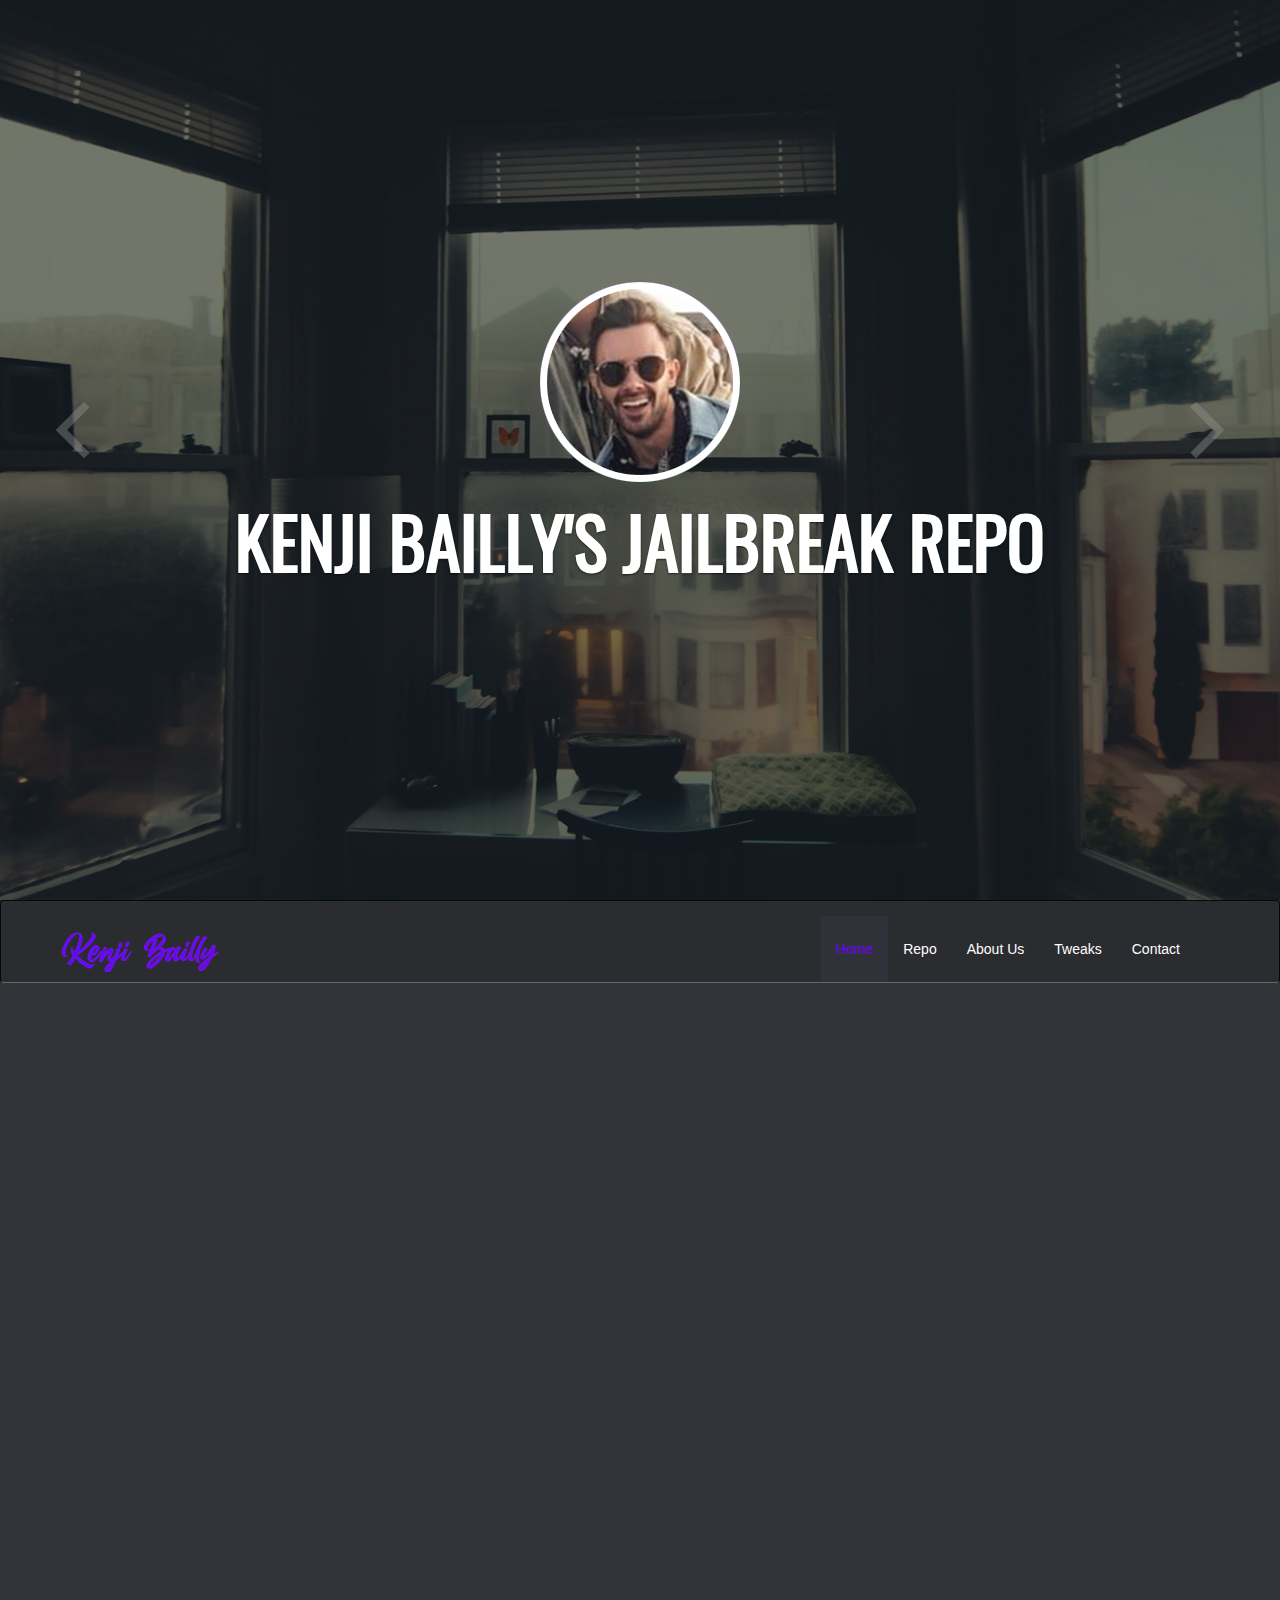
==== index.html @ e9a11205 "update" ====
<!DOCTYPE html>
<!--[if lt IE 7]>      <html class="no-js lt-ie9 lt-ie8 lt-ie7"> <![endif]-->
<!--[if IE 7]>         <html class="no-js lt-ie9 lt-ie8"> <![endif]-->
<!--[if IE 8]>         <html class="no-js lt-ie9"> <![endif]-->
<!--[if gt IE 8]><!--> <html class="no-js"> <!--<![endif]-->
    <head>
		<meta http-equiv="Content-Type" content="text/html; charset=UTF-8">
        <meta name="description" content="Kenji Bailly's Repo">
        
        <meta name="author" content="Kenji Bailly">
		
        <title>Kenji Bailly's Repo</title>
		
		<!-- Mobile Specific Meta
		================================================== -->
        <meta name="viewport" content="width=device-width, initial-scale=1">
		
		<!-- Favicon -->
		<link rel="shortcut icon" type="image/x-icon" href="img/favicon.png" />
		
		<!-- CSS
		================================================== -->
		<!-- Fontawesome Icon font -->
        <link rel="stylesheet" href="css/font-awesome.min.css">
		<!-- bootstrap.min css -->
        <link rel="stylesheet" href="css/bootstrap.min.css">
		<!-- Animate.css -->
        <link rel="stylesheet" href="css/animate.css">
		<!-- Owl Carousel -->
        <link rel="stylesheet" href="css/owl.carousel.css">
		<!-- Grid Component css -->
        <link rel="stylesheet" href="css/component.css">
		<!-- Slit Slider css -->
        <link rel="stylesheet" href="css/slit-slider.css">
		<!-- Main Stylesheet -->
        <link rel="stylesheet" href="css/main.css">
		<!-- Media Queries -->
        <link rel="stylesheet" href="css/media-queries.css">

		<!--
		Google Font
		=========================== -->                    
		
		<!-- Oswald / Title Font -->
		<!-- <link href='http://fonts.googleapis.com/css?family=Oswald:400,300' rel='stylesheet' type='text/css'> -->
		<!-- Ubuntu / Body Font -->
		<!-- <link href='http://fonts.googleapis.com/css?family=Ubuntu:400,300' rel='stylesheet' type='text/css'> -->
		
		<!-- Modernizer Script for old Browsers -->		
        <script src="js/modernizr-2.6.2.min.js"></script>


		<!-- <script>
		  (function(i,s,o,g,r,a,m){i['GoogleAnalyticsObject']=r;i[r]=i[r]||function(){
		  (i[r].q=i[r].q||[]).push(arguments)},i[r].l=1*new Date();a=s.createElement(o),
		  m=s.getElementsByTagName(o)[0];a.async=1;a.src=g;m.parentNode.insertBefore(a,m)
		  })(window,document,'script','//www.google-analytics.com/analytics.js','ga');
		
		  ga('create', 'UA-54152927-1', 'auto');
		  ga('send', 'pageview');
		
		</script> -->
	
    </head>
	
    <body id="body">
	    <!--
	    Start Preloader
	    ==================================== -->
		<div id="loading-mask">
			<div class="loading-img">
				<img alt="Meghna Preloader" src="img/preloader.gif"  />
			</div>
		</div>
        <!--
        End Preloader
        ==================================== -->
		
        <!--
        Welcome Slider
        ==================================== -->
		<section id="home">	    
		
            <div id="slitSlider" class="sl-slider-wrapper">
				<div class="sl-slider">
					
					<!-- single slide item -->
					<div class="sl-slide" data-orientation="horizontal" data-slice1-rotation="-25" data-slice2-rotation="-25" data-slice1-scale="2" data-slice2-scale="2">
						<div class="sl-slide-inner">
							<div class="bg-img bg-img-1"></div>
						<div class="carousel-caption">
							<div>
								<img class="wow fadeInUp" src="img/meghna.png" alt="Meghna">
								<h2 data-wow-duration="500ms"  data-wow-delay="500ms" class="heading animated fadeInRight">Kenji Bailly's Jailbreak Repo</h2>
							</div>
						</div>
						</div>
					</div>
					<!-- /single slide item -->
					
					<!-- single slide item -->
					<div class="sl-slide" data-orientation="vertical" data-slice1-rotation="10" data-slice2-rotation="-15" data-slice1-scale="1.5" data-slice2-scale="1.5">
						<div class="sl-slide-inner">
							<div class="bg-img bg-img-2"></div>
						<div class="carousel-caption">
							<div>
								<h2 class="heading animated fadeInDown">Highly Responsive</h2>
								<h3 class="animated fadeInUp">With all Mejor Browser support including IE 9</h3>
								<a class="btn btn-green animated fadeInUp" href="#">Get Started</a>
							</div>
						</div>
						</div>
					</div>
					<!-- /single slide item -->
					
					<!-- single slide item -->
					<div class="sl-slide" data-orientation="horizontal" data-slice1-rotation="3" data-slice2-rotation="3" data-slice1-scale="2" data-slice2-scale="1">
						<div class="sl-slide-inner">
							<div class="bg-img bg-img-3"></div>
						<div class="carousel-caption">
							<div>
								<h2 class="heading animated fadeInRight">One Page Parallax HTML Template</h2>
								<h3 class="animated fadeInLeft">Clean and Professional Design</h3>
								<a class="btn btn-green animated fadeInUp" href="#">Learn More</a>
							</div>
						</div>
						</div>
					</div>
					<!-- /single slide item -->

				</div><!-- /sl-slider -->
				
				<nav id="nav-arrows" class="nav-arrows">
					<span class="nav-arrow-prev">Previous</span>
					<span class="nav-arrow-next">Next</span>
				</nav>

				<nav id="nav-dots" class="nav-dots">
					<span class="nav-dot-current"></span>
					<span></span>
					<span></span>
				</nav>

			</div><!-- /slider-wrapper -->
		</section>
		<!--/#home section-->
		
        <!-- 
        Fixed Navigation
        ==================================== -->
        <header id="navigation" class="navbar navbar-inverse">
            <div class="container">
                <div class="navbar-header">
                    <!-- responsive nav button -->
					<button type="button" class="navbar-toggle" data-toggle="collapse" data-target=".navbar-collapse">
                        <span class="sr-only">Toggle navigation</span>
                        <span class="icon-bar"></span>
                        <span class="icon-bar"></span>
                        <span class="icon-bar"></span>
                    </button>
					<!-- /responsive nav button -->
					
					<!-- logo -->
                    <a class="navbar-brand" href="#body">
						<h1 id="logo">
							<img src="img/logo-meghna.png" alt="Meghna" />
						</h1>
					</a>
					<!-- /logo -->
                </div>

				<!-- main nav -->
                <nav class="collapse navbar-collapse navbar-right" role="Navigation">
                    <ul id="nav" class="nav navbar-nav">
						<li class="current"><a href="#body">Home</a></li>
						<li><a href="#repo">Repo</a></li>
                        <li><a href="#about">About Us</a></li>
                        <li><a href="#showcase">Tweaks</a></li>
                        <li><a href="#contact-us">Contact</a></li>
                    </ul>
                </nav>
				<!-- /main nav -->
				
            </div>
        </header>
        <!--
        End Fixed Navigation
		==================================== -->
		
				<!--
		Start Add Repo Section
		==================================== -->
		<section id="repo" class="bg-one">
			<div class="container">
				<div class="row">
				
					<!-- section title -->
					<div class="title text-center wow fadeIn" data-wow-duration="1500ms" >
						<h2>Kenji Bailly's <span class="color">Jailbreak Repo</span></h2>
						<div class="border"></div>
					</div>
					<!-- /section title -->
					
					<!-- About item -->
					<div class="col-md-3 text-center wow fadeInUp" data-wow-duration="500ms" >
						<div class="wrap-about">											
							<!-- Express About Yourself -->
							<div class="about-content text-center">
								<h3>Cydia</h3>
								<img src="img/logos/cydia.png">
								<p></p>
								<a class="btn btn-transparent" href="cydia://url/https://cydia.saurik.com/api/share#?source=https://kenjibailly.github.io/repo/">Add Repo</a>					
							</div>
						</div>
					</div> 
					<!-- End About item -->
					
					<!-- About item -->
					<div class="col-md-3 text-center wow fadeInUp" data-wow-duration="500ms" data-wow-delay="250ms">
						<div class="wrap-about">
							<!-- Express About Yourself -->
							<div class="about-content text-center">
								<h3>Zebra</h3>
								<img src="img/logos/zebra.png">
								<p></p>
								<a class="btn btn-transparent" href="zbra://sources/add/https://kenjibailly.github.io/repo/">Add Repo</a>
							</div>
						</div>
					</div> 
					<!-- End About item -->
					
					<!-- About item -->
					<div class="col-md-3 text-center wow fadeInUp" data-wow-duration="500ms" >
						<div class="wrap-about">											
							<!-- Express About Yourself -->
							<div class="about-content text-center">
								<h3 class="ddd">Sileo</h3>
								<img src="img/logos/sileo.png">
								<p></p>
								<a class="btn btn-transparent" href="sileo://source/https://kenjibailly.github.io/repo/">Add Repo</a>				
							</div>
						</div>
					</div> 
					<!-- End About item -->
					
					<!-- About item -->					
					<div class="col-md-3 text-center wow fadeInUp" data-wow-duration="500ms" data-wow-delay="500ms">
						<div class="wrap-about kill-margin-bottom">
							<!-- Express About Yourself -->
							<div class="about-content text-center">
								<h3>AppTapp Installer</h3>
								<img src="img/logos/apptapp.png">
								<p></p>
								<a class="btn btn-transparent" href="installer://add/https://kenjibailly.github.io/repo/">Add Repo</a>
							</div>
						</div>
					</div> 
					<!-- End About item -->
					
				</div> 		<!-- End row -->
			</div>   	<!-- End container -->
		</section>   <!-- End section -->
		
		<!--
		Start About Section
		==================================== -->
		<section id="about" class="bg-one">
			<div class="container">
				<div class="row">
				
					<!-- section title -->
					<div class="title text-center wow fadeIn" data-wow-duration="1500ms" >
						<h2>About <span class="color">ME</span></h2>
						<div class="border"></div>
					</div>
					<!-- /section title -->
					
					<!-- About item -->
					<div class="col-md-4 text-center wow fadeInUp" data-wow-duration="500ms" >
						<div class="wrap-about">							
							<div class="icon-box">
								<i class="fa fa-lightbulb-o fa-4x"></i>
							</div>					
							<!-- Express About Yourself -->
							<div class="about-content text-center">
								<h3>HTML CSS JS</h3>								
								<p>I like to tweak web-based things</p>
							</div>
						</div>
					</div> 
					<!-- End About item -->
					
					<!-- About item -->
					<div class="col-md-4 text-center wow fadeInUp" data-wow-duration="500ms" data-wow-delay="250ms">
						<div class="wrap-about">
							<div class="icon-box">
								<i class="fa fa-user fa-4x"></i>
							</div>
							<!-- Express About Yourself -->
							<div class="about-content text-center">
								<h3>Kenji Bailly</h3>
								<p>I'm 25 years old based in Belgium</p>
							</div>
						</div>
					</div> 
					<!-- End About item -->
					
					<!-- About item -->					
					<div class="col-md-4 text-center wow fadeInUp" data-wow-duration="500ms" data-wow-delay="500ms">
						<div class="wrap-about kill-margin-bottom">
							<div class="icon-box">
								<i class="fa fa-suitcase fa-4x"></i>
							</div>
							<!-- Express About Yourself -->
							<div class="about-content text-center">
								<h3>Hobby</h3>
								<p>I'm a hobbyist programmer</p>
							</div>
						</div>
					</div> 
					<!-- End About item -->
					
				</div> 		<!-- End row -->
			</div>   	<!-- End container -->
		</section>   <!-- End section -->
		
		<!--
		Start Main Features
		==================================== -->
		<section id="main-features">
			<div class="container">
				<div class="row">
					
					<!-- features item -->
					<div id="features">
						<div class="item">
							
							<div class="features-item">
								
								<!-- features media -->
								<div class="col-md-6 feature-media media-wrapper wow fadeInUp" data-wow-duration="500ms">
									<iframe src="https://player.vimeo.com/video/437264541" height="250" frameborder="0" allow="autoplay; fullscreen" allowfullscreen></iframe>
								</div>
								<!-- /features media -->
								
								<!-- features content -->
								<div class="col-md-6 feature-desc wow fadeInUp" data-wow-duration="500ms" data-wow-delay="300ms">
									<h3>Star Wars Tweaks</h3>
									<p></p>
									<p>Star Wars Logo, Yoda, Light Saber and Stars</p>
									<p>All tweaks have different settings. The lightsaber can be changed to any color for example.</p>
									<a href="#" class="btn btn-transparent">Learn More</a>
									<a href="#" class="btn btn-transparent">Purchase Theme</a>
								</div>
								<!-- /features content -->
								
							</div>
						</div>
						
						<div class="item">
							<div class="features-item">
							
								<!-- features media -->
								<div class="col-md-6 feature-media wow fadeInUp" data-wow-duration="500ms">
									<img src="img/blog/3D-beach-art.jpg" alt="3D Beach Art | Meghna" class="img-responsive">
								</div>
								<!-- /features media -->
								
								<!-- features content -->
								<div class="col-md-6 feature-desc wow fadeInUp" data-wow-duration="500ms" data-wow-delay="300ms">
									<h3>Main Features of Kenji Bailly's Repo</h3>
									<p>Lorem ipsum dolor sit amet, consectetur adipisicing elit. A, dolores corporis maxime modi amet nisi quod delectus voluptas deleniti facere. Suscipit, modi ex magni quam nesciunt ullam nemo natus soluta!</p>
									<p>Lorem ipsum dolor sit amet, consectetur adipisicing elit. A, dolores corporis maxime modi amet nisi quod delectus voluptas deleniti facere. Suscipit, modi ex magni quam nesciunt ullam nemo natus soluta!</p>
									<a href="#" class="btn btn-transparent">Learn More</a>
									<a href="#" class="btn btn-transparent">Purchase Theme</a>
								</div>
								<!-- /features content -->
								
							</div>
						</div>
					</div>
					<!-- /features item -->
					
				</div> 		<!-- End row -->
			</div>   	<!-- End container -->
		</section>   <!-- End section -->
		
		
		<!-- Start Portfolio Section
		=========================================== -->
		
		<section id="showcase">
			<div class="container">
				<div class="row wow fadeInDown" data-wow-duration="500ms">
					<div class="col-lg-12">
					
						<!-- section title -->
						<div class="title text-center">
							<h2>Jailbreak <span class="color">Tweaks</span></h2>
							<div class="border"></div>
						</div>
						<!-- /section title -->
					
						<!-- portfolio item filtering -->
						<div class="portfolio-filter clearfix">
							<ul class="text-center">
							    <li><a href="javascript:void(0)" class="filter" data-filter="all">All</a></li>
								<li><a href="javascript:void(0)" class="filter" data-filter=".starwars">Star Wars</a></li>
								<li><a href="javascript:void(0)" class="filter" data-filter=".widgets">Other Widgets</a></li>
							</ul>
						</div>
						<!-- /portfolio item filtering -->
						
					</div> <!-- /end col-lg-12 -->
				</div> <!-- end row -->
			</div>	<!-- end container -->
	
			<!-- portfolio items -->
			<div class="portfolio-item-wrapper wow fadeInUp" data-wow-duration="500ms">
                <ul id="og-grid" class="og-grid">
				
					<!-- single portfolio item -->	
					<li class="mix starwars">
						<a href="" data-app="tweak" data-largesrc="img/portfolio/stars.jpg" data-title="Stars" data-description="This is a Xen HTML tweak." data-cydia="cydia://url/https://cydia.saurik.com/api/share#?package=kenjibailly.stars" data-zebra="zbra://packages/kenjibailly.stars?source=kenjibailly.github.io/repo" data-sileo="sileo://package/kenjibailly.stars" data-apptapp="installer://show/shared=Installer&name=Stars&bundleid=kenjibailly.stars&repo=https://kenjibailly.github.io/repo/">
							<img src="img/portfolio/stars.jpg" alt="Meghna">
							<div class="hover-mask">
								<h3>Stars</h3>
								<span>
									<i class="fa fa-plus fa-2x"></i>
								</span>
							</div>
						</a>
					</li>
					<!-- /single portfolio item -->
					
					<!-- single portfolio item -->	
					<li class="mix starwars">
						<a href="" data-app="tweak" data-largesrc="img/portfolio/babyyoda.jpg" data-title="Baby Yoda" data-description="This is a Xen HTML tweak." data-cydia="cydia://url/https://cydia.saurik.com/api/share#?package=kenjibailly.babyyoda" data-zebra="zbra://packages/kenjibailly.babyyoda?source=kenjibailly.github.io/repo" data-sileo="sileo://package/kenjibailly.babyyoda" data-apptapp="installer://show/shared=Installer&name=Baby+Yoda&bundleid=kenjibailly.babyyoda&repo=https://kenjibailly.github.io/repo/">
							<img src="img/portfolio/babyyoda.jpg" alt="Meghna">
							<div class="hover-mask">
								<h3>Baby Yoda</h3>
								<span>
									<i class="fa fa-plus fa-2x"></i>
								</span>
							</div>
						</a>
					</li>
					<!-- /single portfolio item -->

					<!-- single portfolio item -->	
					<li class="mix starwars">
						<a href="" data-app="tweak" data-largesrc="img/portfolio/lightsaber.jpg" data-title="Light Saber" data-description="This is a Xen HTML tweak." data-cydia="cydia://url/https://cydia.saurik.com/api/share#?package=kenjibailly.lightsaber" data-zebra="zbra://packages/kenjibailly.lightsaber?source=kenjibailly.github.io/repo" data-sileo="sileo://package/kenjibailly.lightsaber" data-apptapp="installer://show/shared=Installer&name=Light+Saber&bundleid=kenjibailly.lightsaber&repo=https://kenjibailly.github.io/repo/">
							<img src="img/portfolio/lightsaber.jpg" alt="Meghna">
							<div class="hover-mask">
								<h3>Light Saber</h3>
								<span>
									<i class="fa fa-plus fa-2x"></i>
								</span>
							</div>
						</a>
					</li>
					<!-- /single portfolio item -->

					<!-- single portfolio item -->	
					<li class="mix starwars">
						<a href="" data-app="tweak" data-largesrc="img/portfolio/starwars.jpg" data-title="Star Wars" data-description="This is a Xen HTML tweak." data-cydia="cydia://url/https://cydia.saurik.com/api/share#?package=kenjibailly.starwars" data-zebra="zbra://packages/kenjibailly.starwars?source=kenjibailly.github.io/repo" data-sileo="sileo://package/kenjibailly.starwars" data-apptapp="installer://show/shared=Installer&name=Star+Wars&bundleid=kenjibailly.starwars&repo=https://kenjibailly.github.io/repo/">
							<img src="img/portfolio/starwars.jpg" alt="Meghna">
							<div class="hover-mask">
								<h3>Star Wars</h3>
								<span>
									<i class="fa fa-plus fa-2x"></i>
								</span>
							</div>
						</a>
					</li>
					<!-- /single portfolio item -->

					<!-- single portfolio item -->	
					<li class="mix widgets">
						<a href="" data-app="tweak" data-largesrc="img/portfolio/techpartshomescreen.jpg" data-title="Tech Parts Homescreen" data-description="This is a Xen HTML tweak." data-cydia="cydia://url/https://cydia.saurik.com/api/share#?package=kenjibailly.techpartshomescreen" data-zebra="zbra://packages/kenjibailly.techpartshomescreen?source=kenjibailly.github.io/repo" data-sileo="sileo://package/kenjibailly.techpartshomescreen" data-apptapp="installer://show/shared=Installer&name=TechParts+HomeScreen&bundleid=kenjibailly.techpartshomescreen&repo=https://kenjibailly.github.io/repo/">
							<img src="img/portfolio/techpartshomescreen.jpg" alt="Meghna">
							<div class="hover-mask">
								<h3>Tech Parts Homescreen </h3>
								<span>
									<i class="fa fa-plus fa-2x"></i>
								</span>
							</div>
						</a>
					</li>
					<!-- /single portfolio item -->

					<!-- single portfolio item -->	
					<li class="mix widgets">
						<a href="" data-app="tweak" data-largesrc="img/portfolio/trippyclock.jpg" data-title="Trippy Clock" data-description="This is a Xen HTML tweak." data-cydia="cydia://url/https://cydia.saurik.com/api/share#?package=kenjibailly.trippyclock" data-zebra="zbra://packages/kenjibailly.trippyclock?source=kenjibailly.github.io/repo" data-sileo="sileo://package/kenjibailly.trippyclock" data-apptapp="installer://show/shared=Installer&name=Trippy+Clock&bundleid=kenjibailly.trippyclock&repo=https://kenjibailly.github.io/repo/">
							<img src="img/portfolio/trippyclock.jpg" alt="Meghna">
							<div class="hover-mask">
								<h3>Trippy Clock</h3>
								<span>
									<i class="fa fa-plus fa-2x"></i>
								</span>
							</div>
						</a>
					</li>
					<!-- /single portfolio item -->
					
				</ul> <!-- end og grid -->
			</div>  <!-- portfolio items wrapper -->
			
		</section>   <!-- End section -->
		
		<!-- Start Testimonial
		=========================================== -->
		
		<section id="testimonial" class="parallax-section">
			<div class="container">
				<div class="row">				
					<div class="col-lg-12">
					
						<!-- section title -->
						<div class="sub-title text-center wow fadeInDown" data-wow-duration="500ms">
							<h3>What People Say About Us</h3>
						</div>
						<!-- /section title -->

						<!-- testimonial wrapper -->
						<div id="testimonials" class="wow fadeInUp" data-wow-duration="500ms" data-wow-delay="100ms">
						
							<!-- testimonial single -->
							<div class="item text-center">
								
								<!-- client photo -->
								<div class="client-thumb">
									<img src="img/team/client.jpg" class="img-responsive" alt="Meghna">
								</div>
								<!-- /client photo -->
								
								<!-- client info -->
								<div class="client-info">
									<div class="client-meta">
										<h3>Giuliano D.</h3>
										<span>July 28, 2020</span>
									</div>
									<div class="client-comment">
										<p>Epic tweaks and great dev!</p>
										<ul class="social-profile">
											<li><a href="#"><i class="fa fa-facebook-square fa-lg"></i></a></li>
											<li><a href="#"><i class="fa fa-twitter-square fa-lg"></i></a></li>
											<li><a href="#"><i class="fa fa-linkedin-square fa-lg"></i></a></li>
										</ul>
									</div>
								</div>
								<!-- /client info -->
							</div>
							<!-- /testimonial single -->
						
							<!-- testimonial single -->
							<div class="item text-center">
								
								<!-- client photo -->
								<div class="client-thumb">
									<img src="img/team/client.jpg" class="img-responsive" alt="Meghna">
								</div>
								<!-- /client photo -->
								
								<!-- client info -->
								<div class="client-info">
									<div class="client-meta">
										<h3>Say something about me</h3>
										<span></span>
									</div>
									<div class="client-comment">
										<p>More to come</p>
										<ul class="social-profile">
											<li><a href="#"><i class="fa fa-facebook-square fa-lg"></i></a></li>
											<li><a href="#"><i class="fa fa-twitter-square fa-lg"></i></a></li>
											<li><a href="#"><i class="fa fa-linkedin-square fa-lg"></i></a></li>
										</ul>
									</div>
								</div>
								<!-- /client info -->
							</div>
							<!-- /testimonial single -->
						
							<!-- testimonial single -->
							<div class="item text-center">
								
								<!-- client photo -->
								<div class="client-thumb">
									<img src="img/team/client.jpg" class="img-responsive" alt="Meghna">
								</div>
								<!-- /client photo -->
								
								<!-- client info -->
								<div class="client-info">
									<div class="client-meta">
										<h3>Say something about me</h3>
										<span></span>
									</div>
									<div class="client-comment">
										<p>More to come</p>
										<ul class="social-profile">
											<li><a href="#"><i class="fa fa-facebook-square fa-lg"></i></a></li>
											<li><a href="#"><i class="fa fa-twitter-square fa-lg"></i></a></li>
											<li><a href="#"><i class="fa fa-linkedin-square fa-lg"></i></a></li>
										</ul>
									</div>
								</div>
								<!-- /client info -->
							</div>
							<!-- /testimonial single -->
							
						</div>		<!-- end testimonial wrapper -->
					</div> 		<!-- end col lg 12 -->
				</div>	    <!-- End row -->
			</div>       <!-- End container -->
		</section>    <!-- End Section -->
		
		
		<!-- Start Contact Us
		=========================================== -->		
		<section id="contact-us">
			<div class="container">
				<div class="row">
					
					<!-- section title -->
					<div class="title text-center wow fadeIn" data-wow-duration="500ms">
						<h2>Get In <span class="color">Touch</span></h2>
						<div class="border"></div>
					</div>
					<!-- /section title -->
					
					<!-- Contact Details -->
					<div class="contact-info wow fadeInUp" data-wow-duration="500ms">
						<div class="about-content text-center">
							<h3>Discord Support Server</h3>
							<p></p>
							<img src="img/logos/discord.png">
							<p></p>
							<a class="btn btn-transparent" href="https://discord.gg/QX9RRbQ">Join our Discord Support Server!</a>					
							<p></p>
						</div>
					</div>
					<!-- / End Contact Details -->
						
					<!-- Contact Form -->
				
					<!-- ./End Contact Form -->
				
				</div> <!-- end row -->
			</div> <!-- end container -->
			
		</section> <!-- end section -->
		
		<!-- end Contact Area
		========================================== -->
		
		<footer id="footer" class="bg-one">
			<div class="container">
			    <div class="row wow fadeInUp" data-wow-duration="500ms">
					<div class="col-lg-12">
						
						<!-- Footer Social Links -->
						<!-- <div class="social-icon">
							<ul>
								<li><a href="#"><i class="fa fa-facebook"></i></a></li>
								<li><a href="#"><i class="fa fa-twitter"></i></a></li>
								<li><a href="#"><i class="fa fa-google-plus"></i></a></li>
								<li><a href="#"><i class="fa fa-youtube"></i></a></li>
								<li><a href="#"><i class="fa fa-linkedin"></i></a></li>
								<li><a href="#"><i class="fa fa-dribbble"></i></a></li>
								<li><a href="#"><i class="fa fa-pinterest"></i></a></li>
							</ul>
						</div> -->
						<!--/. End Footer Social Links -->

						<!-- copyright -->
						<div class="copyright text-center">
							<a href="index.html">
								<img src="img/logo-meghna.png" alt="Meghna" /> 
							</a>
							<br />
							
							<p>Design And Developed by <a href="http://www.themefisher.com"> Themefisher Team</a>. Copyright &copy; 2015. All Rights Reserved.</p>
						</div>
						<!-- /copyright -->
						
					</div> <!-- end col lg 12 -->
				</div> <!-- end row -->
			</div> <!-- end container -->
		</footer> <!-- end footer -->
		
		<!-- Back to Top
		============================== -->
		<a href="javascript:;" id="scrollUp">
			<i class="fa fa-angle-up fa-2x"></i>
		</a>
		
		<!-- end Footer Area
		========================================== -->
		
		<!-- 
		Essential Scripts
		=====================================-->
		
		<!-- Main jQuery -->
		<script src="js/jquery-1.11.0.min.js"></script>
		<!-- Bootstrap 3.1 -->
		<script src="js/bootstrap.min.js"></script>
		<!-- Slitslider -->
		<script src="js/jquery.slitslider.js"></script>
		<script src="js/jquery.ba-cond.min.js"></script>
		<!-- Parallax -->
		<script src="js/jquery.parallax-1.1.3.js"></script>
		<!-- Owl Carousel -->
		<script src="js/owl.carousel.min.js"></script>
		<!-- Portfolio Filtering -->
		<script src="js/jquery.mixitup.min.js"></script>
		<!-- Custom Scrollbar -->
		<script src="js/jquery.nicescroll.min.js"></script>
		<!-- Jappear js -->
		<script src="js/jquery.appear.js"></script>
		<!-- Pie Chart -->
		<script src="js/easyPieChart.js"></script>
		<!-- jQuery Easing -->
		<script src="js/jquery.easing-1.3.pack.js"></script>
		<!-- tweetie.min -->
		<script src="js/tweetie.min.js"></script>
		<!-- Google Map API -->
		<!-- <script type="text/javascript" src="http://maps.google.com/maps/api/js?sensor=false"></script> -->
		<!-- Highlight menu item -->
		<script src="js/jquery.nav.js"></script>
		<!-- Sticky Nav -->
		<script src="js/jquery.sticky.js"></script>
		<!-- Number Counter Script -->
		<script src="js/jquery.countTo.js"></script>
		<!-- wow.min Script -->
		<script src="js/wow.min.js"></script>
		<!-- For video responsive -->
		<script src="js/jquery.fitvids.js"></script>
		<!-- Grid js -->
		<script src="js/grid.js"></script>
		<!-- Custom js -->
		<script src="js/custom.js"></script>

    </body>
</html>
---- css/component.css ----
#og-grid > .mix{
	display: none;
}

.og-grid {
	list-style: none;
	padding: 20px 0;
	margin: 0 auto;
	text-align: center;
	width: 100%;
}

.og-grid li {
	display: inline-block;
	margin: 0 0 3px 0;
	vertical-align: top;
	height: 250px;
    width: 300px;
}

.og-grid li > a,
.og-grid li > a img {
	border: none;
	outline: none;
	display: block;
	position: relative;
    max-width: 100%;
    height: 250px;
}

.og-grid li.og-expanded > a::after {
	top: auto;
	border: solid transparent;
	content: " ";
	height: 0;
	width: 0;
	position: absolute;
	pointer-events: none;
	border-bottom-color: #43464B;
	border-width: 15px;
	left: 50%;
	margin: -20px 0 0 -15px;
}

.og-expander {
	position: absolute;
	background-color: rgba(242,242,242,.1);
	top: auto;
	left: 0;
	width: 100%;
	margin-top: 10px;
	text-align: left;
	height: 0;
	overflow: hidden;
}

.og-expander-inner {
	padding: 50px 30px;
	height: 100%;
    color: #ddd;
}

.og-close {
	position: absolute;
	width: 40px;
	height: 40px;
	top: 20px;
	right: 20px;
	cursor: pointer;
}

.og-close::before,
.og-close::after {
	content: '';
	position: absolute;
	width: 100%;
	top: 50%;
	height: 1px;
	background: #888;
	-webkit-transform: rotate(45deg);
	-moz-transform: rotate(45deg);
	transform: rotate(45deg);
}

.og-close::after {
	-webkit-transform: rotate(-45deg);
	-moz-transform: rotate(-45deg);
	transform: rotate(-45deg);
}

.og-close:hover::before,
.og-close:hover::after {
	background: #fff;
}

.og-fullimg,
.og-details {
	width: 50%;
	float: left;
	height: 100%;
	overflow: hidden;
	position: relative;
}

.og-details {
	padding: 0 40px 0 20px;
}

.og-fullimg {
	text-align: center;
}

.og-fullimg img {
	display: inline-block;
	max-height: 100%;
	max-width: 100%;
}

.og-details h3 {
	font-size: 28px;
	font-weight: 300;
	margin-bottom: 10px;
	padding: 40px 0 10px;
	text-transform: capitalize;
}

.og-details p {
	font-weight: 400;
	font-size: inherit;
	line-height: 22px;
	color: inherit;
}

.og-details a {
	font-size: 16px;
	color: #999;
	text-transform: capitalize;
	padding: 10px 20px;
	border: 2px solid #999;
	display: inline-block;
	margin: 30px 0 0;
	outline: none;
}

.og-details a::before {
	content: '\2192';
    display: inline-block;
    float: right;
    margin-left: 10px;
}

.og-details a:hover {
	border-color: #ddd;
	color: #ddd;
}

.og-loading {
	width: 20px;
	height: 20px;
	border-radius: 50%;
	background: #ddd;
	box-shadow: 0 0 1px #ccc, 15px 30px 1px #ccc, -15px 30px 1px #ccc;
	position: absolute;
	top: 50%;
	left: 50%;
	margin: -25px 0 0 -25px;
	-webkit-animation: loader 0.5s infinite ease-in-out both;
	-moz-animation: loader 0.5s infinite ease-in-out both;
	animation: loader 0.5s infinite ease-in-out both;
}

@-webkit-keyframes loader {
	0% { background: #ddd; }
	33% { background: #ccc; box-shadow: 0 0 1px #ccc, 15px 30px 1px #ccc, -15px 30px 1px #ddd; }
	66% { background: #ccc; box-shadow: 0 0 1px #ccc, 15px 30px 1px #ddd, -15px 30px 1px #ccc; }
}

@-moz-keyframes loader {
	0% { background: #ddd; }
	33% { background: #ccc; box-shadow: 0 0 1px #ccc, 15px 30px 1px #ccc, -15px 30px 1px #ddd; }
	66% { background: #ccc; box-shadow: 0 0 1px #ccc, 15px 30px 1px #ddd, -15px 30px 1px #ccc; }
}

@keyframes loader {
	0% { background: #ddd; }
	33% { background: #ccc; box-shadow: 0 0 1px #ccc, 15px 30px 1px #ccc, -15px 30px 1px #ddd; }
	66% { background: #ccc; box-shadow: 0 0 1px #ccc, 15px 30px 1px #ddd, -15px 30px 1px #ccc; }
}

@media screen and (max-width: 830px) {

	.og-expander h3 { font-size: 32px; }
	.og-expander p { font-size: 13px; }
	.og-expander a { font-size: 12px; }

}

@media screen and (max-width: 650px) {

	.og-fullimg { display: none; }
	.og-details { float: none; width: 100%; }
	
}
---- css/slit-slider.css ----
.sl-slider-wrapper {
	width: 800px;
	height: 400px;
	margin: 0 auto;
	position: relative;
	overflow: hidden;
}

.sl-slider {
	position: absolute;
	top: 0;
	left: 0;
}

/* Slide wrapper and slides */

.sl-slide,
.sl-slides-wrapper,
.sl-slide-inner {
	position: absolute;
	width: 100%;
	height: 100%;
	top: 0;
	left: 0;
} 

.sl-slide {
	z-index: 1;
}

/* The duplicate parts/slices */

.sl-content-slice {
	overflow: hidden;
	position: absolute;
	-webkit-box-sizing: content-box;
	-moz-box-sizing: content-box;
	box-sizing: content-box;
	background: #fff;
	-webkit-backface-visibility: hidden;
	-moz-backface-visibility: hidden;
	-o-backface-visibility: hidden;
	-ms-backface-visibility: hidden;
	backface-visibility: hidden;
	opacity : 1;
}

/* Horizontal slice */

.sl-slide-horizontal .sl-content-slice {
	width: 100%;
	height: 50%;
	left: -200px;
	-webkit-transform: translateY(0%) scale(1);
	-moz-transform: translateY(0%) scale(1);
	-o-transform: translateY(0%) scale(1);
	-ms-transform: translateY(0%) scale(1);
	transform: translateY(0%) scale(1);
}

.sl-slide-horizontal .sl-content-slice:first-child {
	top: -200px;
	padding: 200px 200px 0px 200px;
}

.sl-slide-horizontal .sl-content-slice:nth-child(2) {
	top: 50%;
	padding: 0px 200px 200px 200px;
}

/* Vertical slice */

.sl-slide-vertical .sl-content-slice {
	width: 50%;
	height: 100%;
	top: -200px;
	-webkit-transform: translateX(0%) scale(1);
	-moz-transform: translateX(0%) scale(1);
	-o-transform: translateX(0%) scale(1);
	-ms-transform: translateX(0%) scale(1);
	transform: translateX(0%) scale(1);
}

.sl-slide-vertical .sl-content-slice:first-child {
	left: -200px;
	padding: 200px 0px 200px 200px;
}

.sl-slide-vertical .sl-content-slice:nth-child(2) {
	left: 50%;
	padding: 200px 200px 200px 0px;
}

/* Content wrapper */
/* Width and height is set dynamically */
.sl-content-wrapper {
	position: absolute;
}

.sl-content {
	width: 100%;
	height: 100%;
	background: #fff;
}

/* Default styles for background colors */
.sl-slide-horizontal .sl-slide-inner {
	background: #ddd;
}

.sl-slide-vertical .sl-slide-inner {
	background: #ccc;
}

/* ======================================================================================== */
/*	Custom Style
/* ======================================================================================== */

#home .sl-slider-wrapper {
	width: 100%;
	overflow: hidden;
	position: relative;
}

#home .bg-img {
	padding: 200px;
	-webkit-box-sizing: content-box;
	-moz-box-sizing: content-box;
	box-sizing: content-box;
	position: absolute;
	top: -200px;
	left: -200px;
	width: 100%;
	height: 100%;
	-webkit-background-size: cover;
	-moz-background-size: cover;
	background-size: cover;
	background-position: center center;
}

/* Custom navigation arrows */

.nav-arrows span {
	position: absolute;
	z-index: 2000;
	top: 50%;
	width: 40px;
	height: 40px;
	border: 8px solid #ddd;
	border: 8px solid rgba(150,150,150,0.4);
	text-indent: -90000px;
	margin-top: -40px;
	cursor: pointer;
	
	-webkit-transform: rotate(45deg);
	-moz-transform: rotate(45deg);
	-o-transform: rotate(45deg);
	-ms-transform: rotate(45deg);
	transform: rotate(45deg);
}

.nav-arrows span:hover {
	border-color: rgba(150,150,150,0.9);
}

.nav-arrows span.nav-arrow-prev {
	left: 5%;
	border-right: none;
	border-top: none;
}

.nav-arrows span.nav-arrow-next {
	right: 5%;
	border-left: none;
	border-bottom: none;
}

/* Custom navigation dots */

.nav-dots {
	text-align: center;
	position: absolute;
	bottom: 2%;
	height: 30px;
	width: 100%;
	left: 0;
	z-index: 1000;
	display: none;
}

.nav-dots span {
	display: inline-block;
	position: relative;
	width: 16px;
	height: 16px;
	border-radius: 50%;
	margin: 3px;
	background: #ddd;
	background: rgba(150,150,150,0.4);
	cursor: pointer;
	box-shadow: 
		0 1px 1px rgba(255,255,255,0.4), 
		inset 0 1px 1px rgba(0,0,0,0.1);
}

#home .nav-dots span {
	background: rgba(150,150,150,0.1);
	margin: 6px;
	-webkit-transition: all 0.2s;
	-moz-transition: all 0.2s;
	-ms-transition: all 0.2s;
	-o-transition: all 0.2s;
	transition: all 0.2s;
	box-shadow: 
		0 1px 1px rgba(255,255,255,0.4), 
		inset 0 1px 1px rgba(0,0,0,0.1),
		0 0 0 2px rgba(255,255,255,0.5);
}

#home .nav-dots span.nav-dot-current,
#home .nav-dots span:hover {
	box-shadow: 
		0 1px 1px rgba(255,255,255,0.4), 
		inset 0 1px 1px rgba(0,0,0,0.1),
		0 0 0 5px rgba(255,255,255,0.5);
}

.nav-dots span.nav-dot-current:after {
	content: "";
	position: absolute;
	width: 10px;
	height: 10px;
	top: 3px;
	left: 3px;
	border-radius: 50%;
	background: rgba(255,255,255,0.8);
}

/* Content elements */

#home .bg-img-1 {
	background-image: url(../img/slides/1.jpg);
}
#home .bg-img-2 {
	background-image: url(../img/slides/2.jpg);
}
#home .bg-img-3 {
	background-image: url(../img/slides/3.jpg);
}
---- css/main.css ----
/*
Template Name: Meghna Responsive HTML5/CSS3 Portfolio Template
Author: Muhammad Morshed
Author URI: http://themeforest.net/user/morsheds
Description: Meghna Responsive HTML5/CSS3 Portfolio Template
Version: 1.0
Tags: one-page, single-page, portfolio, custom-colors, post-formats, responsive, html5, css3
*/


/* Table of Content
==================================================
	#Home
	#Navigation
	#About
	#Service
	#Portfolio
	#Our Team
	#Pricing
	#Blog
	#Contact
*/


/*=================================================================
	Basic Setup
==================================================================*/

@font-face {
    font-family: 'Oswald';
    src: url('../fonts/Oswald-Regular.woff2') format('woff2'),
        url('../fonts/Oswald-Regular.woff') format('woff');
    font-weight: normal;
    font-style: normal;
    font-display: swap;
}


body {
    background-color: #2B2C30;
	font-family: 'Ubuntu', 'Arial', sans-serif;
    line-height: 1.5;
    color: #ddd;
    overflow: auto;
}

ol, ul {
    margin: 0;
    padding: 0;
    list-style: none;
}

figure {
    margin: 0;
}

a {
    color: #fff;
	
	-webkit-transition: all .3s ease-in 0s;
	   -moz-transition: all .3s ease-in 0s;
		 -o-transition: all .3s ease-in 0s;
			transition: all .3s ease-in 0s;
}

iframe {
    border: 0;
}

a, a:focus, a:hover {
    text-decoration: none;
    outline: 0;
}

a:focus, a:hover {
    color: #6f00ff;
}

h1, h2, h3, h4, h5, h6 {
    font-family: oswald;
    font-weight: 400;
}

.kill-margin-bottom {
	margin-bottom: 0 !important;
}

.btn {
    background-color: transparent;
    color: #fff;
    padding: 10px 30px;
	border-radius: 10px;
    margin-top: 15px;
	
	-webkit-transition: all .5s ease-in 0s;
	   -moz-transition: all .5s ease-in 0s;
		 -o-transition: all .5s ease-in 0s;
			transition: all .5s ease-in 0s;
}

.btn:focus {
	color: #ddd;
}

.btn-green {
    background-color: #6f00ff;
}

.btn-green:focus, 
.btn-green:hover {
    background-color: #2F383D;
	color: #fff;
}

.btn-transparent {
	border: 1px solid #4e595f;
}

.btn-transparent:focus {
    background-color: transparent;
    border-color: #6f00ff;
}

.btn-transparent:hover {
    background-color: #6f00ff;
	border: 1px solid transparent;
    color: #fff;
}

.form-control {
	background-color: #2f383d;
	border-radius: 10px;
	padding: 5px 10px;
	border: 0 none;
	color: #ddd;
}

.form-control:focus {
	box-shadow: 0 0 0;
}

.form-control::-webkit-input-placeholder { /*  Chrome, Safari, Opera  */
   color: #ddd;
}

.form-control:-moz-placeholder { /* Firefox 18- */
   color: #ddd;  
}

.form-control::-moz-placeholder {  /* Firefox 19+ */
   color: #ddd;  
}

.form-control:-ms-input-placeholder {  /*  Internet Explorer  */
   color: #ddd;  
}


#loading-mask {
    background: #333439;
    height: 100%;
    left: 0;
    opacity: 1;
    filter: alpha(opacity=100);
    position: fixed;
    text-align: center;
    top: 0;
    width: 100%;
    z-index: 999999999;
}

.loading-img {
    height: 100%;
    left: 0;
    position: fixed;
    top: 50%;
    width: 100%;
}

.border {
    border-top: 1px solid #fff;
    height: 1px;
    margin: 15px auto 0;
    position: relative;
    width: 35%;
}

.border:before {
    background-color: #fff;
    border: 1px ridge #fff;
    content: "";
    height: 10px;
    left: 50%;
    margin-left: -20px;
    position: absolute;
    top: -5px;
    width: 40px;
}

.title {
    padding-bottom: 60px;
}

.title h2 {
    text-transform: uppercase;
    font-weight: 700;
    font-size: 38px;
    color: #fff;
}

.color {
    color: #6f00ff;
}

.sub-title {
    padding: 0 0 50px;
}

.sub-title > h3 {
    border-left: 3px solid #ddd;
    border-right: 3px solid #ddd;
    display: inline-block;
    padding: 5px 25px;
    text-transform: uppercase;
}

.btn.active:focus, .btn:active:focus, .btn:focus {
    outline: 0;
}

.bg-one {
    background-color: #333439;
}

.parallax-section {
	background-attachment: fixed !important;
	background-position: center center;
	background-repeat: no-repeat;
	background-size: cover;
}


/*=================================================================
	Home Slider
==================================================================*/

#home {
    position: relative;
}

#slitSlider .carousel-caption {
	padding: 0;
    display: table;
    height: 100%;
    width: 100%;
    min-height: 100%;
    left: 0;
    top: 0;
    z-index: 11;
	background-color: rgba(0,0,0,.5);
}

#slitSlider .carousel-caption a {
    font-size: 18px;
}

#slitSlider .carousel-caption > div {
    vertical-align: middle;
    display: table-cell;
}

#slitSlider .carousel-caption h2 {
    color: #FFF;
    font-family: Oswald, sans-serif;
    font-size: 70px;
    font-weight: 700;
    margin-bottom: 40px;
    text-transform: uppercase;
}

#slitSlider .carousel-caption h3 {
    color: #FFF;
    font-family: Oswald, sans-serif;
    font-size: 40px;
    font-weight: 700;
    margin-bottom: 59px;
}



/*=================================================================
	Navigation
==================================================================*/

.navbar-inverse {
	background-color: #2B2C30;
	width: 100%;
	z-index: 99;
}

.navbar {
  border-bottom: 1px solid #666;
  margin-bottom: 0;
}

.navbar-brand {
	height: auto;
	padding: 8px 0;
}

.navbar-brand h1 {
	margin: 0;
}

.navbar-inverse .navbar-nav > li > a {
    color: #fff;
    font-size: 14px;
    line-height: 26px;
    padding: 20px 15px;

	-webkit-transition: background .5s ease-in-out 0s;
	   -moz-transition: background .5s ease-in-out 0s;
		 -o-transition: background .5s ease-in-out 0s;
			transition: background .5s ease-in-out 0s;
}

.navbar-inverse .navbar-nav > li.current > a {
    color: #6f00ff;
    background-color: #2f3238;
}

.navbar-inverse .navbar-nav > li > a:hover {
    color: #6f00ff;
}


/*=================================================================
	About us section
==================================================================*/

#repo {
    padding: 70px 0;
}

#about {
    padding: 70px 0;
}

.icon-box {
	position: relative;
	width: 160px; 
	height: 92.38px;
	background-color: transparent;
	margin: 46.19px auto 60px;
	padding: 20px 0;
	border-left: solid 3px #ddd;
	border-right: solid 3px #ddd;
	
	-webkit-transform: translateZ(0px);
	   -moz-transform: translateZ(0px);
		-ms-transform: translateZ(0px);
		 -o-transform: translateZ(0px);
			transform: translateZ(0px);

	-webkit-transition-duration: 0.3s;
	   -moz-transition-duration: 0.3s;
		 -o-transition-duration: 0.3s;
			transition-duration: 0.3s;

	-webkit-transition-property: transform;
	   -moz-transition-property: transform;
		 -o-transition-property: transform;
			transition-property: transform;
}

.icon-box:hover {
	-webkit-transform: translateY(-10px);
	   -moz-transform: translateY(-10px);
		-ms-transform: translateY(-10px);
		 -o-transform: translateY(-10px);
			transform: translateY(-10px);
}

.icon-box:before,
.icon-box:after {
	content: "";
	position: absolute;
	z-index: 1;
	width: 113.14px;
	height: 113.14px;
	background-color: inherit;
	left: 20.4315px;

	-webkit-transform: scaleY(0.5774) rotate(-45deg);
	   -moz-transform: scaleY(0.5774) rotate(-45deg);
		-ms-transform: scaleY(0.5774) rotate(-45deg);
		 -o-transform: scaleY(0.5774) rotate(-45deg);
			transform: scaleY(0.5774) rotate(-45deg);
}

.icon-box:before {
	top: -56.5685px;
	border-top: solid 4.2426px #ddd;
	border-right: solid 4.2426px #ddd;
}

.icon-box:after {
	bottom: -56.5685px;
	border-bottom: solid 4.2426px #ddd;
	border-left: solid 4.2426px #ddd;
}

/*=================================================================
	Our Benefits
==================================================================*/

#main-features {
    padding: 70px 0;
}

.feature-media {
	margin-bottom: 30px;
}

.feature-desc a {
	margin-right: 20px;
}


/*=================================================================
	Item counter section
==================================================================*/

#counter {
    background-image: url(../img/parallax/city.jpg);
    padding: 70px 0;
}

.counters-item {
    border: 1px solid #4e595f;
    padding-bottom: 30px;
}

.counters-item > div {
    margin: 10px 0;
}

.counters-item span {
    display: inline;
    font-family: Oswald, sans-serif;
    font-size: 35px;
    line-height: 50px;
}

.counters-item i {
    margin-bottom: 15px;
}

.counters-item h3 {
	font-family: Ubuntu,sans-serif;
	font-size: 20px;
	margin: 0;
}


/*=================================================================
	Services section
==================================================================*/

#services {
    padding: 70px 0 100px;
}

#services .title {
    padding-bottom: 125px;
}

.service-block {
    padding: 50px 20px;
    border-left: 1px solid #4e595f;
    border-top: 1px solid #4e595f;
    margin-bottom: 40px;
	
	-webkit-box-shadow:2px 2px 5px rgba(44, 44, 44, .3), 13px 13px 0 rgba(256, 256, 256, .7);
	   -moz-box-shadow:2px 2px 5px rgba(44, 44, 44, .3), 13px 13px 0 rgba(256, 256, 256, .7);
			box-shadow:2px 2px 5px rgba(44, 44, 44, .3), 13px 13px 0 rgba(256, 256, 256, .7);
}

.service-icon {
    margin-bottom: 40px;
}

.service-block h3 {
	text-transform: uppercase;
}



/*=================================================================
	Portfolio section
==================================================================*/

#showcase {
    padding: 75px 0;
}

.portfolio-filter {
    margin-bottom: 15px;
}

.portfolio-filter ul li {
    display: inline;
}

.portfolio-filter ul li a {
	color: #ddd;
	display: inline-block;
	font-size: 14px;
	margin: 0 10px;
	padding: 5px 15px;
	position: relative;
}

.portfolio-filter ul li a::before {
	position: absolute;
	top: 0;
	left: 0;
	width: 100%;
	height: 2px;
	background: #6f00ff;
	content: '';
	
	-webkit-transition: top 0.3s;
	   -moz-transition: top 0.3s;
		 -o-transition: top 0.3s;
			transition: top 0.3s;
}

.portfolio-filter ul li a::after {
	position: absolute;
	top: 0;
	left: 0;
	width: 2px;
	height: 2px;
	background: #6f00ff;
	content: '';
	
	-webkit-transition: height 0.3s;
	   -moz-transition: height 0.3s;
		 -o-transition: height 0.3s;
			transition: height 0.3s;
}

.portfolio-filter ul li a:hover::before {
	top: 100%;
	opacity: 1;
}

.portfolio-filter ul li a:hover::after {
	height: 100%;
}

.og-grid .mix > a {
	display:block;
	overflow:hidden;
	position:relative;
}

.og-grid .mix a img {
	-webkit-transition: all 0.6s ease 0s;
	   -moz-transition: all 0.6s ease 0s;
		 -o-transition: all 0.6s ease 0s;
			transition: all 0.6s ease 0s;
}

.og-grid .mix a:hover img {
	-webkit-transform: scale(1.4) rotate(15deg);
	   -moz-transform: scale(1.4) rotate(15deg);
		-ms-transform: scale(1.4) rotate(15deg);
		 -o-transform: scale(1.4) rotate(15deg);
			transform: scale(1.4) rotate(15deg);
}

.hover-mask {
    top: 0;
    left: 0;
    width: 100%;
    height: 100%;
    position: absolute;
    background-color: rgba(43, 44, 48, 0.8);
	
	opacity: 0;
	filter: alpha(opacity=0);
	
	-webkit-transition: all 600ms ease-out 0s;	
	   -moz-transition: all 600ms ease-out 0s;
		 -o-transition: all 600ms ease-out 0s;
		    transition: all 600ms ease-out 0s;
		  
	-webkit-transform: rotateY(180deg) scale(0.5,0.5);
	   -moz-transform: rotateY(180deg) scale(0.5,0.5);
		-ms-transform: rotateY(180deg) scale(0.5,0.5);
		 -o-transform: rotateY(180deg) scale(0.5,0.5);
			transform: rotateY(180deg) scale(0.5,0.5);	
}

.hover-mask h3 {
	color: #ddd;
	font-size: 20px;
	position: relative;
	text-transform: uppercase;
	top: 110px;
}

.hover-mask span {
	border: 2px solid #ddd;
	border-radius: 50px;
	color: #ddd;
	display: inline-block;
	height: 50px;
	left: 42%;
	padding: 11px 0;
	position: absolute;
	text-align: center;
	top: 22%;
	width: 50px;
}

.og-grid .mix a:hover .hover-mask {
	opacity: 1;
	filter: alpha(opacity=100);
	
	-webkit-transform: rotateY(0deg) scale(1,1);
	   -moz-transform: rotateY(0deg) scale(1,1);
		-ms-transform: rotateY(0deg) scale(1,1);
		 -o-transform: rotateY(0deg) scale(1,1);
		    transform: rotateY(0deg) scale(1,1);
}

.og-details a {
    margin-right: 5px;
}

/*=================================================================
	Our skills
==================================================================*/

#team-skills {
    padding: 70px 0;
    background-image: url(../img/parallax/skills.jpg);
}

.skill-chart > h3 {
    border-bottom: 1px solid;
    margin: 25px 0 15px;
    padding-bottom: 10px;
}

.chart {
    display: block;
    position: relative;
}

.percent {
    display: inline-block;
    font-size: 1.6em;
    height: 150px;
    line-height: 150px;
    text-align: center;
    width: 150px;
    z-index: 2;
}

.chart canvas {
    left: 50%;
    margin-left: -75px;
    position: absolute;
    top: 0;
}

.percent:after {
    content: '%';
    margin-left: .1em;
    font-size: .8em;
}



/*=================================================================
	Our Team
==================================================================*/

#our-team {
    padding: 70px 0;
}

.about-team {
    color: #fff;
    padding-bottom: 40px;
}

.about-team .title h1 {
    color: #fff;
}

.team-mate {
	background-color: #303136;
	border: 1px solid #4e595f;
}

.member-photo {
	overflow: hidden;
	position: relative;
}

.member-photo img {
	-webkit-transition: all 0.6s ease 0s;
	   -moz-transition: all 0.6s ease 0s;
		 -o-transition: all 0.6s ease 0s;
			transition: all 0.6s ease 0s;
}

.member-photo:hover img {
	-webkit-transform: scale(1.2);
	   -moz-transform: scale(1.2);
		-ms-transform: scale(1.2);
		 -o-transform: scale(1.2);
			transform: scale(1.2);
}

.member-title {
	border-bottom: 1px solid #4e595f;
	padding: 10px 15px;
}


.member-photo .mask {
    background-color: rgba(43, 44, 48, 0.8);
    position: absolute;
    text-align: center;
    height: 100%;
    width: 100%;
    left: 0;
    top: 0;
	
	opacity: 0;
	filter: alpha(opacity=0);
	
	-webkit-transition: all 600ms ease-out 0s;	
	   -moz-transition: all 600ms ease-out 0s;
		 -o-transition: all 600ms ease-out 0s;
		    transition: all 600ms ease-out 0s;
		  
	-webkit-transform: rotateY(180deg) scale(0.5,0.5);
	   -moz-transform: rotateY(180deg) scale(0.5,0.5);
		-ms-transform: rotateY(180deg) scale(0.5,0.5);
		 -o-transform: rotateY(180deg) scale(0.5,0.5);
			transform: rotateY(180deg) scale(0.5,0.5);	
}

.member-photo:hover .mask {
    cursor: pointer;
	opacity: 1;
	filter: alpha(opacity=100);
	
	-webkit-transform: rotateY(0deg) scale(1,1);
	   -moz-transform: rotateY(0deg) scale(1,1);
		-ms-transform: rotateY(0deg) scale(1,1);
		 -o-transform: rotateY(0deg) scale(1,1);
		    transform: rotateY(0deg) scale(1,1);
}

.team-mate h3 {
	font-family: Ubuntu,sans-serif;
	font-size: 20px;
	margin: 0 0 5px;
}

.member-info {
	padding: 15px;
}

.mask ul {
    text-align: center;
    position: relative;
    top: 125px;
}

.mask ul li {
    display: inline-block;
    margin-right: 15px;
}

.mask ul li a {
    border: 1px solid #ddd;
    border-radius: 4px;
    color: #fff;
    display: block;
    font-size: 20px;
    height: 35px;
    line-height: 35px;
    text-align: center;
    width: 35px;
}

.mask ul li a:hover {
    background-color: #6f00ff;
    border: 1px solid transparent;
}


/*=================================================================
	Twitter Feed
==================================================================*/

#twitter-feed {
	background-image: url("../img/parallax/twitter.jpg");
	padding-bottom: 100px;
	padding-top: 80px;
}

.twitter-bird span {
    border: 2px solid #6f00ff;
    border-radius: 50px;
    color: #6f00ff;
    display: inline-block;
    margin-bottom: 50px;
    height: 90px;
    width: 90px;
}

.twitter-bird span i {
    line-height: 90px;
}

.tweet {
    margin-bottom: 10px;
}

.tweet a {
    color: #6f00ff;
}

/*=================================================================
	Pricing section
==================================================================*/

#pricing {
    padding: 70px 0;
}

.pricing {
	background-color: #2b2c30;
}

.price-title {
  background-color: #2b2c30;
  padding: 30px 0 20px;
}

.price-title > h3 {
    color: #6f00ff;
    font-family: Oswald;
    font-weight: 700;
    margin: 0 0 10px;
    text-transform: uppercase;
}

.price-title > p {
    font-size: 18px;
    font-weight: 400;
}


.price-title .value {
	color: #6f00ff;
	font-size: 30px;
}

.pricing li {
    border-top: 2px solid #3F4045;
    font-weight: 400;
    padding: 10px 0;
}

.pricing li:last-child {
    border-bottom: 2px solid #3F4045;
}

.pricing li:nth-child(2n) {
    background-color: #2F3035;
}

.pricing a.btn {
    text-transform: uppercase;
	margin: 20px 0;
}



/*=================================================================
	Testimonial section
==================================================================*/

#testimonial {
    background-image: url(../img/parallax/city.jpg);
    padding: 70px 0;
}

#testimonials .owl-wrapper-outer {
  top: -25px;
}

.client-info {
  margin: 0 auto;
  width: 45%;
}

.client-thumb img {
  border-radius: 50%;
  margin: 0 auto;
  max-width: 115px;
  width: 100%;
}

.client-meta {
  margin: 0 0 10px;
}

.client-meta h3 {
  font-family: Ubuntu,sans-serif;
  font-size: 20px;
  margin: 15px 0 5px .0;
}

.client-meta span {
  font-size: 12px;
}

.client-comment .social-profile {
	text-align: center;
}

.client-comment .social-profile li {
	display:inline-block;
    margin: 0 6px 0 0;
}

.social-profile ul li {
    float: left;
    margin: 0 6px 0 0;
}

.social-profile a {
    color: #4e595f;
	display: block;
}

.social-profile li a i {
  line-height: 33px;
}

.social-profile li a:hover {
	color: #6f00ff;
}

.owl-pagination,
.owl-buttons {
	text-align: center;
}

.owl-controls .owl-page {
    display: inline-block;
}

.owl-controls .owl-page span {
    background-color: transparent;
    border: 2px solid #fff;
    border-radius: 50px;
    display: block;
    height: 13px;
    margin: 0 4px;
    width: 13px;
    opacity: 1;
    filter: alpha(opacity=100);
}

.owl-controls .owl-page.active span,
.owl-controls .owl-page:hover span {
    background-color: #6f00ff;
    border: 2px solid transparent;
}

.our-clients {
  margin: 30px 0 0;
}

#our-clietns .item img {
	max-width: 150px;
	width: 100%;
}

#our-clietns .owl-next, 
#our-clietns .owl-prev {
  border: 1px solid #ddd;
  border-radius: 50px;
  display: inline-block;
  margin: 45px 0 0;
  padding: 3px 15px;
  position: relative;
  text-align: center;
}

#our-clietns .owl-next i, 
#our-clietns .owl-prev i {
  line-height: 34px;
}

#our-clietns .owl-prev {
  margin-right: 15px;
}

#our-clients .item {
    margin: 10px;
}


/*=================================================================
	Latest Posts
==================================================================*/

#blog {
    padding-bottom: 110px;
    padding-top: 70px;
}

.note {
	background-color: #323338;
	border: 1px solid #4e595f;
}

.note .media-wrapper {
	border-bottom: 1px solid #4e595f;
}

.note .excerpt {
	padding: 0 10px 20px;
}

.note .excerpt h3 {
	font-size: 20px;
	line-height: 1.5;
	text-transform: capitalize;
}

.all-post {
	margin-top: 50px;
}


/*=================================================================
	Contact
==================================================================*/

#contact-us {
    padding: 70px 0 0;
}

.contact-form {
	margin-bottom: 40px;
}

.contact-form .form-control {
	background-color: transparent;
	border: 1px solid #4e595f;
	height: 38px;
}

.contact-form input:hover, 
.contact-form textarea:hover,
#contact-submit:hover {
    border-color: #6f00ff;
}

#contact-submit {
	border: 1px solid #4e595f;
	padding: 12px 0;
	width: 100%;
	margin: 0;
}

.contact-form textarea.form-control {
    padding: 10px;
    height: 120px;
}

.contact-info p {
	margin-bottom: 25px;
}

.con-info {
    margin-bottom: 20px;
}

.con-info i,
.con-info span {
    float: left;
    font-size: 13px;
    color: white;
}

.con-info a span:hover {
    color: #6f00ff;
}

.con-info span {
	margin: -5px 0 0 15px;
}

.error {
    display: none;
    padding: 10px;
    color: #D8000C;
    border-radius: 4px;
    font-size: 13px;
    background-color: #FFBABA;
}

.success {
    background-color: #6f00ff;
    border-radius: 4px;
    color: #fff;
    display: none;
    font-size: 13px;
    padding: 10px;
}

#map-canvas {
    height: 370px;
    width: 100%;
}


/*=================================================================
	Footer section
==================================================================*/

.social-icon {
    padding: 60px 0 35px;
}

.social-icon > ul {
    text-align: center;
}

.social-icon > ul > li {
    display: inline-block;
    margin-right: 20px;
}

.social-icon > ul > li > a {
    background-color: #26292e;
    display: block;
    height: 70px;
    width: 70px;

	-webkit-transform: rotateY(180deg);
	   -moz-transform: rotateY(180deg);
		-ms-transform: rotateY(180deg);
		 -o-transform: rotateY(180deg);
			transform: rotateY(180deg);

	-webkit-transition: all 400ms ease-out 0s;
	   -moz-transition: all 400ms ease-out 0s;
		 -o-transition: all 400ms ease-out 0s;
			transition: all 400ms ease-out 0s;
}

.social-icon > ul > li > a > i {
    color: #55606a;
    display: inline-block;
    font-size: 32px;
    line-height: 70px;
    margin: 0;

    opacity: 0.3;
    filter: alpha(opacity=30);

	-webkit-transform: rotateY(180deg);
	   -moz-transform: rotateY(180deg);
		-ms-transform: rotateY(180deg);
		 -o-transform: rotateY(180deg);
			transform: rotateY(180deg);

	-webkit-transition: all 400ms ease-out 0s;
	   -moz-transition: all 400ms ease-out 0s;
		 -o-transition: all 400ms ease-out 0s;
			transition: all 400ms ease-out 0s;
}

.social-icon > ul > li:hover a {
    background-color: #6f00ff;
	
	-webkit-transform: rotateY(0deg);
	   -moz-transform: rotateY(0deg);
		-ms-transform: rotateY(0deg);
		 -o-transform: rotateY(0deg);
			transform: rotateY(0deg);
}

.social-icon > ul > li:hover a i {
    color: #fff;
    opacity: 1;
    filter: alpha(opacity=100);
	
	-webkit-transform: rotateY(0deg);
	   -moz-transform: rotateY(0deg);
		-ms-transform: rotateY(0deg);
		 -o-transform: rotateY(0deg);
			transform: rotateY(0deg);
}

.copyright {
    padding: 20px 0;
    color: #fff;
}

.copyright > img {
    margin-bottom: 15px;
}

.copyright p,a{
    margin-top: 15px;
    font-size: 0.8em;
    color: #666666;
}


#scrollUp {
    border: 1px solid #4e595f;
    bottom: 15px;
    color: #fff;
    display: none;
    padding: 8px 12px;
    position: fixed;
    right: 20px;
    z-index: 600;
}

#scrollUp:hover {
    background-color: #6f00ff;
    border: 1px solid #6f00ff;
}


/*=================================================================
	Blog Page
==================================================================*/


#blog-banner {
	padding-bottom: 100px;
    padding-top: 150px;
}

.blog-icon {
    border: 1px solid #6f00ff;
    border-radius: 50%;
    color: #6f00ff;
    display: inline-block;
    padding: 16px 20px;
}

.blog-title h1 {
    text-transform: uppercase;
}

#blog-page {
	margin: 0 0 40px;
}

.post-item .entry {
	border: 1px solid #4e595f;
	margin-bottom: 30px;
}

.entry .post-excerpt {
	padding: 0 20px;
}

#gallery-post .owl-prev,
#post-thumb .owl-prev,
#gallery-post .owl-next,
#post-thumb .owl-next {
    padding: 5px 17px;
    position: absolute;
    top: 45%;

	-webkit-transition: all .5s ease-in 0s;
	   -moz-transition: all .5s ease-in 0s;
		 -o-transition: all .5s ease-in 0s;
			transition: all .5s ease-in 0s;
}

#gallery-post .owl-prev,
#post-thumb .owl-prev {
    left: -45px;
}

#gallery-post .owl-next,
#post-thumb .owl-next {
    right: -45px;
}

#gallery-post:hover .owl-prev,
#post-thumb:hover .owl-prev {
    left: 0;
}

#gallery-post:hover .owl-next,
#post-thumb:hover .owl-next {
    right: 0;
}

#gallery-post,
#post-thumb {
    overflow-x: hidden;
}

#post-thumb .owl-buttons {
    color: #fff;
}

.post-meta {
	background-color: #3d444a;
	border-top: 1px solid #4e595f;
	font-size: 13px;
	margin: 20px 0 0;
	padding: 0 20px 10px;
}

.post-meta > span {
	border-right: 1px solid #4e595f;
	display: inline-block;
	font-size: 12px;
	margin: 10px 10px 0 0;
	padding-right: 10px;
}

.post-meta > span:last-child {
    border-right: 0;
}

.post-meta > span > i {
    margin-right: 5px;
}

.post-meta a:hover {
	color: #6f00ff;
}

.post-excerpt .more {
    margin-top: 20px;
}

.post-excerpt .more a {
    display: inline-block;
    font-size: 13px;
    padding: 10px 25px;
}

.post-excerpt .more a:hover {
    background-color: #6f00ff;
    color: #fff;
}

aside.widget {
    margin-bottom: 25px;
}

.widget-title > h3 {
	color: #fff;
    margin-bottom: 15px;
    margin-top: 0;
    position: relative;
}

#search-form {
	position: relative;
}

#search-submit {
	background: none;
	border: 0;
	color: #C8C8CA;
	display: block;
	font-size: 16px;
	height: 32px;
	outline: 0;
	position: absolute;
	right: 0;
	text-align: center;
	top: 0;
	width: 32px;
}

.widget-content .tab-content {
	background-color: #2f383d;
	padding: 20px;
}

.tab-post-nav {
	background-color: #4A535A;
}

.tab-post-nav li {
	float: left;
}

.tab-post-nav li.active a {  
	border-top: 3px solid #6f00ff;
	background-color: #2F383D;
	color: #6f00ff;
}

.tab-pane.active .clearfix:first-child {
	margin-bottom: 25px;
}

.tab-excerpt > span {
	display: block;
	font-size: 12px;
	margin-bottom: 10px;
}

.tab-excerpt h4 a {
	color: #fff;
}

.tab-excerpt h4 a:hover {
	color: #6f00ff;
}

.tab-post-nav li a {
	border-top: 3px solid transparent;
	color: #fff;
	display: block;
	padding: 13px 18px;
	text-align: center;
}

.categories li {
    margin-bottom: 10px;

	-webkit-transition: all .5s ease-in 0s;
	   -moz-transition: all .5s ease-in 0s;
		 -o-transition: all .5s ease-in 0s;
			transition: all .5s ease-in 0s;
}

.categories > li:hover a {
    padding-left: 10px;
    color: #6f00ff;
}

.categories > li:last-child {
    border-bottom: 0;
}

.categories li a {
    padding-left: 5px;
}

.widget-content .tag {
	background-color: #2F383D;
	color: #fff;
	display: inline-block;
	margin-bottom: 10px;
	margin-right: 5px;
	padding: 5px 13px;
}

.widget-content .tag:hover {
    background-color: #6f00ff;
    color: #fff;
}

.post-pagination {
    display: inline-block;
    margin-bottom: 20px;
}

.post-pagination ul li {
    margin-right: 5px;
    float: left;
}

.post-pagination ul li:last-child {
    margin-right: 0;
}

.post-pagination ul li.disabled a {
    cursor: not-allowed;
}

.post-pagination ul li.disabled a:hover {
    background-color: #2E373C;
    color: #9aa8b3;
}

.post-pagination ul li a {
	background-color: #30393e;
	color: #9aa8b3;
	display: block;
	padding: 8px 18px;
}

.post-pagination ul li a:hover, 
.post-pagination ul li.active a {
    background-color: #6f00ff;
    color: #fff;
}

/*=================================================================
	Single Blog Page
==================================================================*/

.single-blog {
    background-color: #fff;
    margin-bottom: 50px;
    padding: 20px;
}

blockquote {
    border-left: 5px solid #6f00ff;
    font-style: italic;
    line-height: 22px;
    margin: 20px 0;
}

.next-prev {
    border-bottom: 1px solid #4e595f;
    border-top: 1px solid #4e595f;
    margin: 20px 0;
    padding: 15px 0 10px;
}

.next-prev a:hover {
    color: #6f00ff;
}

.prev-post i {
    float: left;
    margin-right: 10px;
    margin-top: -4px;
}

.next-post i {
    float: right;
    margin-left: 10px;
    margin-top: -3px;
}

.post-author {
    margin-right: 20px;
}

.post-author > img {
	border: 1px solid #4e595f;
	max-width: 120px;
	padding: 5px;
	width: 100%;
}

.comment-reply-form > h3,
.author-about > h4,
.comments > h4 {
    border-bottom: 1px solid #4e595f;
    margin-bottom: 15px;
    margin-top: 0;
    padding-bottom: 10px;
    position: relative;
}

.author-bio h5 {
    display: inline-block;
}

.post-item .comments-section {
    margin-top: 35px;
}

.comment-list ul {
    margin-top: 20px;
}

.comment-list li {
    margin-bottom: 20px;
}

.comment-wrap {
	border: 1px solid #4e595f;
	border-radius: 10px;
	margin-left: 20px;
	padding: 10px;
	position: relative;
}

.comment-wrap .author-avatar {
	margin-left: -25px;
	margin-right: 20px;
}

.author-comment {
    margin-bottom: 15px;
    overflow: hidden;
}

.author-comment cite a:hover, .replay:hover {
    color: #6f00ff;
    text-decoration: underline;
}

.author-comment cite {
    margin-bottom: 2px;
    padding-top: 4px;
}

.comment-content {
    margin-left: 45px;
}

.comment-list ul li {
    padding-left: 25px;
}

.comment-reply-form {
    margin-top: 80px;
}

#comment-form {
    margin-top: 35px;
}

#comment-form .form-control:hover {
    border-color: #6f00ff;
}

.form-group:last-child,
.form-group:last-child input {
  margin: 0;
}
---- css/media-queries.css ----
/*============================================================
	For Small Desktop
==============================================================*/

@media (min-width: 980px) and (max-width: 1150px) {

	/* parallax section */
    .parallax-section {
        background-position: center top !important;
    }
	
	/* home slider */
    #slitSlider .carousel-caption h2 {
        font-size: 60px;
    }
	
	/* about us */
    .feature-desc h3 {
        margin-top: 0;
    }
	
	/* our team */
    .team-mate {
        margin-bottom: 30px;
    }

    .mask ul {
        top: 85px;
    }

    .mask ul li {
        margin: 0 5px;
    }

    .team-mate > h4 {
        margin-bottom: 10px;
    }

    .team-mate img {
        margin: 0 auto;
    }

    .member-info ul li {
        margin-right: 10px;
    }
	/* testimonial */
    .client-info {
        width: 55%;
    }
	
	/* blog page */
	.tab-post-nav li a {
		padding: 15px 8px;
	}
	
	/* single blog page */
    .author-bio h5 {
        margin-left: 70px;
    }
}

/*============================================================
	Tablet (Portrait) Design for a width of 768px
==============================================================*/

@media (min-width: 768px) and (max-width: 979px) {

	/* parallax section */
    .parallax-section {
        background-position: center top !important;
    }

	/* home page slider */
    #slitSlider .carousel-caption h2 {
        font-size: 50px;
    }

    #nav-dots {
        display: block;
    }

    #nav-arrows {
        display: none;
    }
	
	/* navigation */
    .navbar-inverse .navbar-nav li a {
        padding: 20px 10px;
    }

	/* about us */
    .wrap-about {
        margin: 0 0 75px;
    }

    .about-content {
        margin: 0 auto;
        width: 60%;
    }

	/* fun facts */
    #counter {
        padding-bottom: 50px;
    }

    .counters-item {
        margin-bottom: 30px;
    }

	/* our services */
    .service-block {
        margin: 0 auto 40px;
        width: 310px;
    }

	/* our team */
    .team-mate {
        margin: 0 auto 30px;
        width: 280px;
    }

	/* our skills */
    .skill-chart {
        margin: 0 auto 40px;
        width: 300px;
    }

    .skill-chart {
        margin: 0 auto 40px;
        width: 90%;
    }

    .skill-chart > h3 {
        margin: 15px 0;
    }

	/* pricing table */
    .pricing {
        margin: 0 auto 30px;
        width: 300px;
    }

	/* testimonial */
    .client-info {
        width: 75%;
    }

	/* latest posts */
    .note {
        margin-bottom: 30px;
    }

	/* blog page */
    .tab-post-nav li a {
        padding: 10px;
    }

	/* singla blog page */
    .author-social {
        margin-left: 0;
    }
}


/*============================================================
	Mobile (Portrait) Design for a width of 320px
==============================================================*/

@media only screen and (max-width: 767px) {

	/* parallax section */
    .parallax-section {
        background-position: center top !important;
    }

	/* h1 font size home slider */
    h1 {
        font-size: 30px;
    }

    .carousel-caption img {
        width: 70%;
    }

    #slitSlider .carousel-caption h2 {
        font-size: 24px;
        letter-spacing: 0.5px;
        line-height: 35px;
        margin-bottom: 25px;
    }

    #slitSlider .carousel-caption h3 {
        font-size: 20px;
        letter-spacing: 0.5px;
        line-height: 28px;
        margin-bottom: 25px;
    }

    #slitSlider .carousel-caption a {
        font-size: 14px;
    }

    #nav-dots {
        display: block;
    }

    #nav-arrows {
        display: none;
    }

	/* navigation */
    .navbar-fixed-top {
        padding-bottom: 10px;
    }

    .navbar-inverse .navbar-toggle,
	.navbar-inverse .navbar-toggle .icon-bar {
        border-color: #4e595f;
        border-radius: 0;
    }

    .navbar-inverse .navbar-toggle:hover {
        border-color: #ddd;
        border-radius: 0;
    }

    .navbar-inverse .navbar-toggle .icon-bar:hover {
        background-color: #ddd;
    }

    .navbar-collapse.in {
        overflow-y: inherit;
    }

    .navbar-brand {
        padding: 10px 0 10px 10px;
    }

    .navbar-toggle {
        margin-top: 22px;
    }

    .navbar-nav {
        margin: 0 -15px;
    }

    .navbar-inverse .navbar-nav li a {
        line-height: 45px;
        padding: 0;
        text-align: center;
        border-bottom: 1px solid transparent;
    }

    .wrap-about {
        margin: 0 auto 80px;
        width: 85%;
    }

    .feature-desc a {
        margin: 5px 5px 5px 0;
    }

	/* fun facts */
    .counters-item {
        margin: 0 auto 25px;
        width: 270px;
    }

	/* services */
    #services .title {
        padding-bottom: 60px;
    }

    .service-block {
        margin: 0 auto 30px;
        width: 280px;
        position: relative;
        left: -8px;
    }

	/* our skills */
    .skill-chart {
        margin: 0 auto 40px;
        width: 280px;
    }

	/* our team */
    .team-mate {
        margin: 0 auto 31px;
        width: 280px;
    }

    .team-mate img {
        margin: 0 auto;
    }

    .member-info ul {
        text-align: center;
        margin-bottom: 10px;
    }

	/* pricing table */
    .pricing {
        margin: 0 auto 20px;
        width: 280px;
    }

	/* portfolio */
    .portfolio-filter ul li a {
        margin: 0 10px 10px 0;
        padding: 5px 10px;
    }

	/* testimonials */
    .sub-title h3 {
        font-size: 18px;
    }

    .client-info {
        width: 100%;
    }

	/* latest posts */
    #blog {
        padding-bottom: 0;
    }
	
    .note {
        margin-bottom: 30px;
    }

    .note .excerpt {
        padding: 0 20px 20px;
    }

    .all-post {
        margin: 20px 0 30px;
    }

	/* contact */
    .contact-info {
        margin: 0 0 30px;
    }

    #map-canvas {
        height: 250px;
    }

	/* footer */
    .social-icon ul li, .social-icon ul li:first-child {
        margin: 15px;
    }

    .social-icon ul li a {
        width: 50px;
        height: 50px;
    }

    .social-icon ul li a i {
        font-size: 24px;
        line-height: 50px;
    }

    .blog-title h1 {
        font-size: 28px;
    }

	/* blog page */
    #blog-page {
        margin: 0;
    }

    #blog-posts {
        margin: 0 0 40px;
    }

    .post-excerpt h3 {
        font-size: 20px;
    }
	
	.post-pagination ul li {
		margin: 0 10px 10px 0;
	}
	
    .tab-post-nav li a {
        padding: 8px 5px;
    }

	/* single blog page */
    .author-social {
        margin-left: 0;
    }

    .author-avatar {
        margin-right: 10px;
    }
}



/*============================================================
	Mobile (Landscape) Design for a width of 480px
==============================================================*/

@media only screen and (min-width: 480px) and (max-width: 767px) {

	/* homepage slider */
    #slitSlider .carousel-caption h2 {
        font-size: 30px;
    }

    #slitSlider .carousel-caption h3 {
        font-size: 25px;
    }

    #slitSlider .carousel-caption a {
        font-size: 14px;
    }

    .carousel-caption img {
        width: 50%;
    }

	/* navigation */
    .navbar-fixed-top {
        padding-bottom: 10px;
    }

    .navbar-brand {
        padding: 10px 0 10px 10px;
    }

    .navbar-inverse .navbar-toggle {
        border-color: #6CB670;
        border-radius: 0;
    }

    .navbar-inverse .navbar-toggle:hover {
        border-color: #fff;
        border-radius: 0;
    }

    .navbar-collapse.in {
        overflow-y: inherit;
    }

    .navbar-toggle {
        margin-top: 22px;
    }

    .navbar-inverse .navbar-nav li a {
        line-height: 45px;
        padding: 0;
        text-align: center;
        border-bottom: 2px solid transparent;
    }

	/* about us */
    .wrap-about {
        margin: 0 auto 75px;
        width: 70%;
    }

	/* services */
    .service-block {
        margin: 0 auto 40px;
        width: 310px;
    }

	/* our team */
    .team-mate {
        margin: 0 auto 30px;
        width: 280px;
    }

    .team-mate img {
        margin: 0 auto;
    }

	/* portfolio */
    .og-grid li {
        width: 245px;
    }

	/* skills */
    .skill-chart {
        margin: 0 auto 40px;
        width: 300px;
    }

	/* pricing table */
    .pricing {
        margin: 0 auto 30px;
        width: 350px;
    }

	/* testimonials */
    .client-info {
        width: 74%;
    }

	/* latest posts */
    #blog {
        padding-bottom: 0;
    }
	
    .note {
        margin: 0 auto 30px;
        width: 75%;
    }

	/* contact */
    .contact-info {
        width: 100%;
    }

	/* blog page */
    .tab-post-nav li a {
        padding: 10px 15px;
    }
}
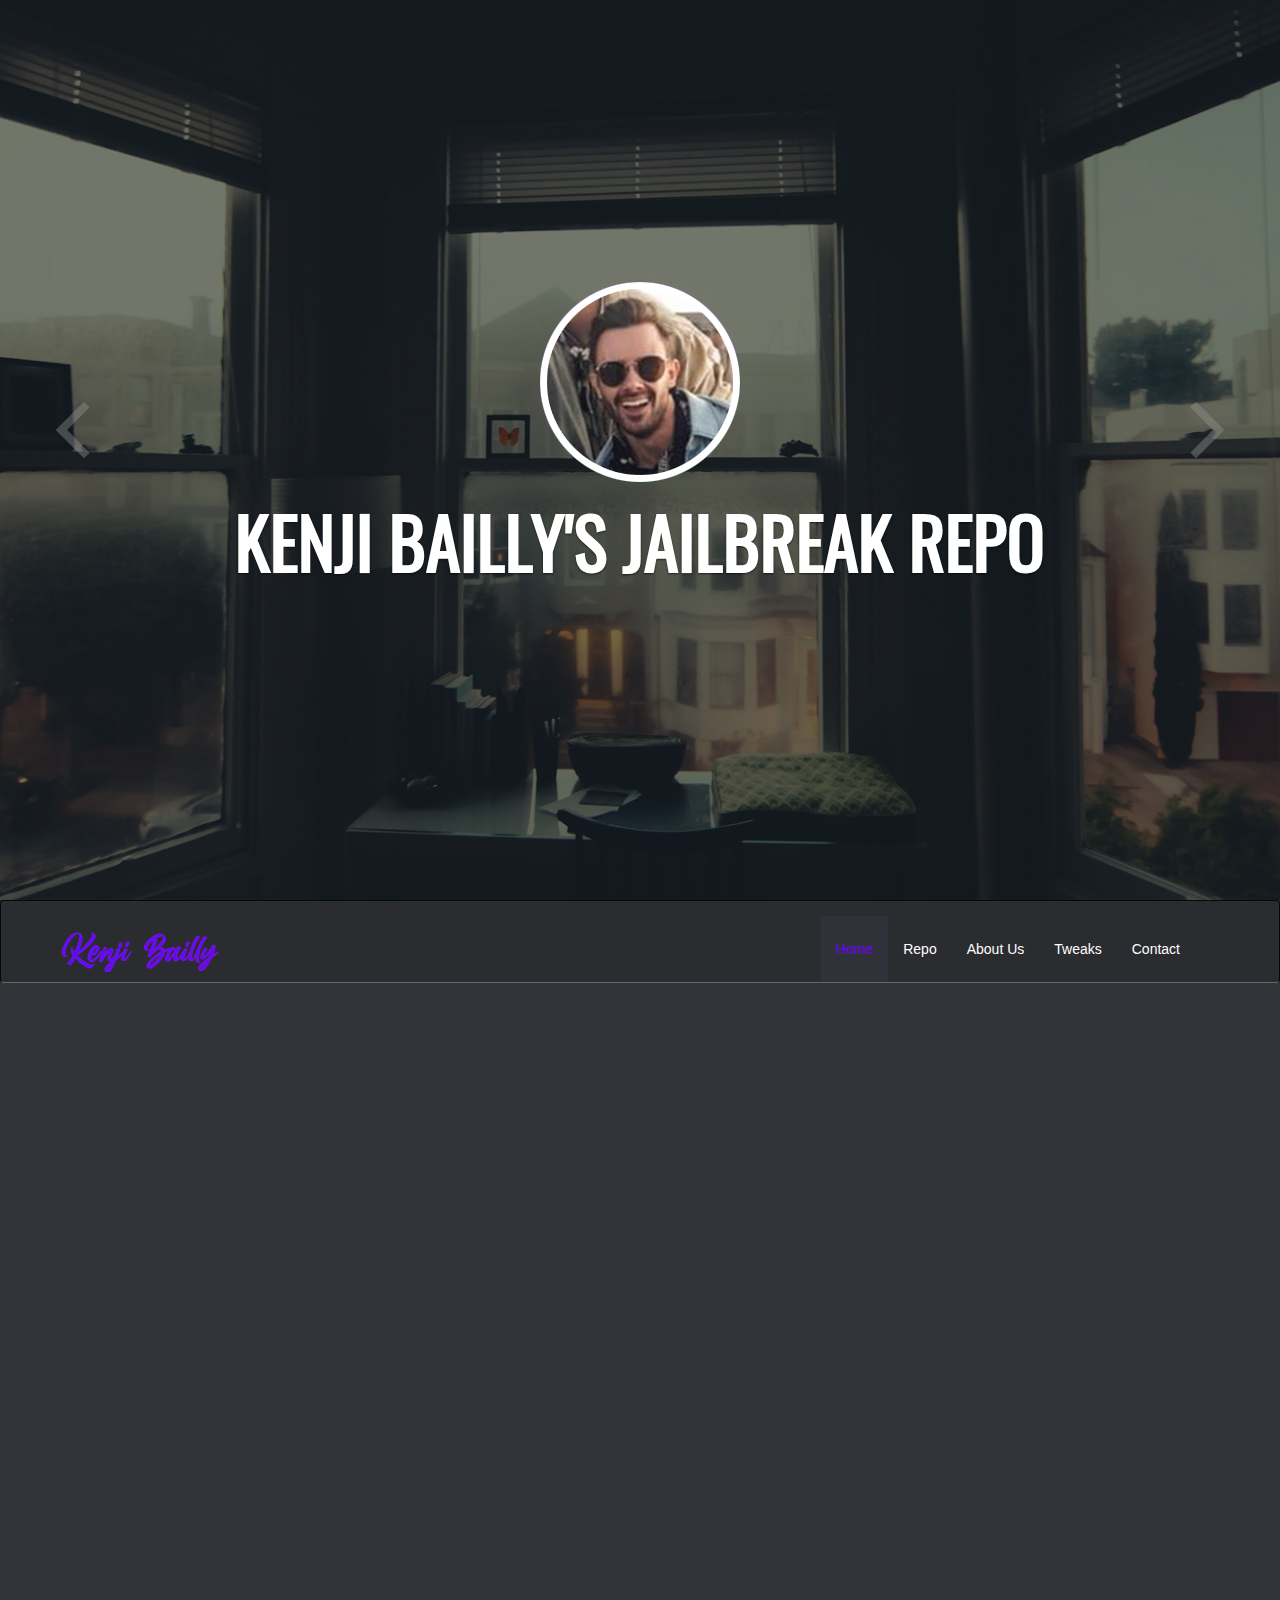
==== commit a80d69e1: "update" ====
--- a/index.html
+++ b/index.html
@@ -104,9 +104,9 @@
 							<div class="bg-img bg-img-2"></div>
 						<div class="carousel-caption">
 							<div>
-								<h2 class="heading animated fadeInDown">Highly Responsive</h2>
-								<h3 class="animated fadeInUp">With all Mejor Browser support including IE 9</h3>
-								<a class="btn btn-green animated fadeInUp" href="#">Get Started</a>
+								<h2 class="heading animated fadeInDown">Donate</h2>
+								<h3 class="animated fadeInUp">Buy me a coffee :)</h3>
+								<a class="btn btn-green animated fadeInUp" href="https://www.paypal.com/cgi-bin/webscr?cmd=_s-xclick&hosted_button_id=QCX6LUQA9CZFC&source=url">Donate</a>
 							</div>
 						</div>
 						</div>
@@ -119,9 +119,9 @@
 							<div class="bg-img bg-img-3"></div>
 						<div class="carousel-caption">
 							<div>
-								<h2 class="heading animated fadeInRight">One Page Parallax HTML Template</h2>
-								<h3 class="animated fadeInLeft">Clean and Professional Design</h3>
-								<a class="btn btn-green animated fadeInUp" href="#">Learn More</a>
+								<h2 class="heading animated fadeInDown">Website Under Construction</h2>
+								<h3 class="animated fadeInUp">More to come</h3>
+								<a class="btn btn-green animated fadeInUp" href="#">More to come</a>
 							</div>
 						</div>
 						</div>
@@ -264,7 +264,7 @@
 		<!--
 		Start About Section
 		==================================== -->
-		<section id="about" class="bg-one">
+		<section id="about" class="bg-one parallax-section">
 			<div class="container">
 				<div class="row">
 				
@@ -651,7 +651,34 @@
 			
 		</section> <!-- end section -->
 		
-		<!-- end Contact Area
+		<!-- Donate Area
+		========================================== -->
+
+		<section id="donate" class="parallax-section">
+			<div class="container">
+				<div class="row">				
+					<div class="col-lg-12">
+					
+						<!-- section title -->
+						<div class="sub-title text-center wow fadeInDown" data-wow-duration="500ms">
+							<h3>Donate</h3>
+						</div>
+						<!-- /section title -->
+
+						<!-- testimonial wrapper -->
+						<div id="testimonials" class="wow fadeInUp" data-wow-duration="500ms" data-wow-delay="100ms">
+						
+							<div class="text-center">
+								<a class="btn btn-green animated fadeInUp" href="https://www.paypal.com/cgi-bin/webscr?cmd=_s-xclick&hosted_button_id=QCX6LUQA9CZFC&source=url">Buy me a coffee :)</a>
+							</div>
+							
+						</div>		<!-- end testimonial wrapper -->
+					</div> 		<!-- end col lg 12 -->
+				</div>	    <!-- End row -->
+			</div>       <!-- End container -->
+		</section>    <!-- End Section -->
+		
+		<!-- end Donate Area
 		========================================== -->
 		
 		<footer id="footer" class="bg-one">
--- a/css/main.css
+++ b/css/main.css
@@ -344,6 +344,7 @@
 
 #about {
     padding: 70px 0;
+    background-image: url(../img/parallax/twitter.jpg);
 }
 
 .icon-box {
@@ -896,7 +897,18 @@
 	margin: 20px 0;
 }
 
-
+/*=================================================================
+	Donate section
+==================================================================*/
+
+#donate {
+    background-image: url(../img/parallax/city.jpg);
+    padding: 70px 0;
+}
+
+#donates .owl-wrapper-outer {
+    top: -25px;
+  }
 
 /*=================================================================
 	Testimonial section
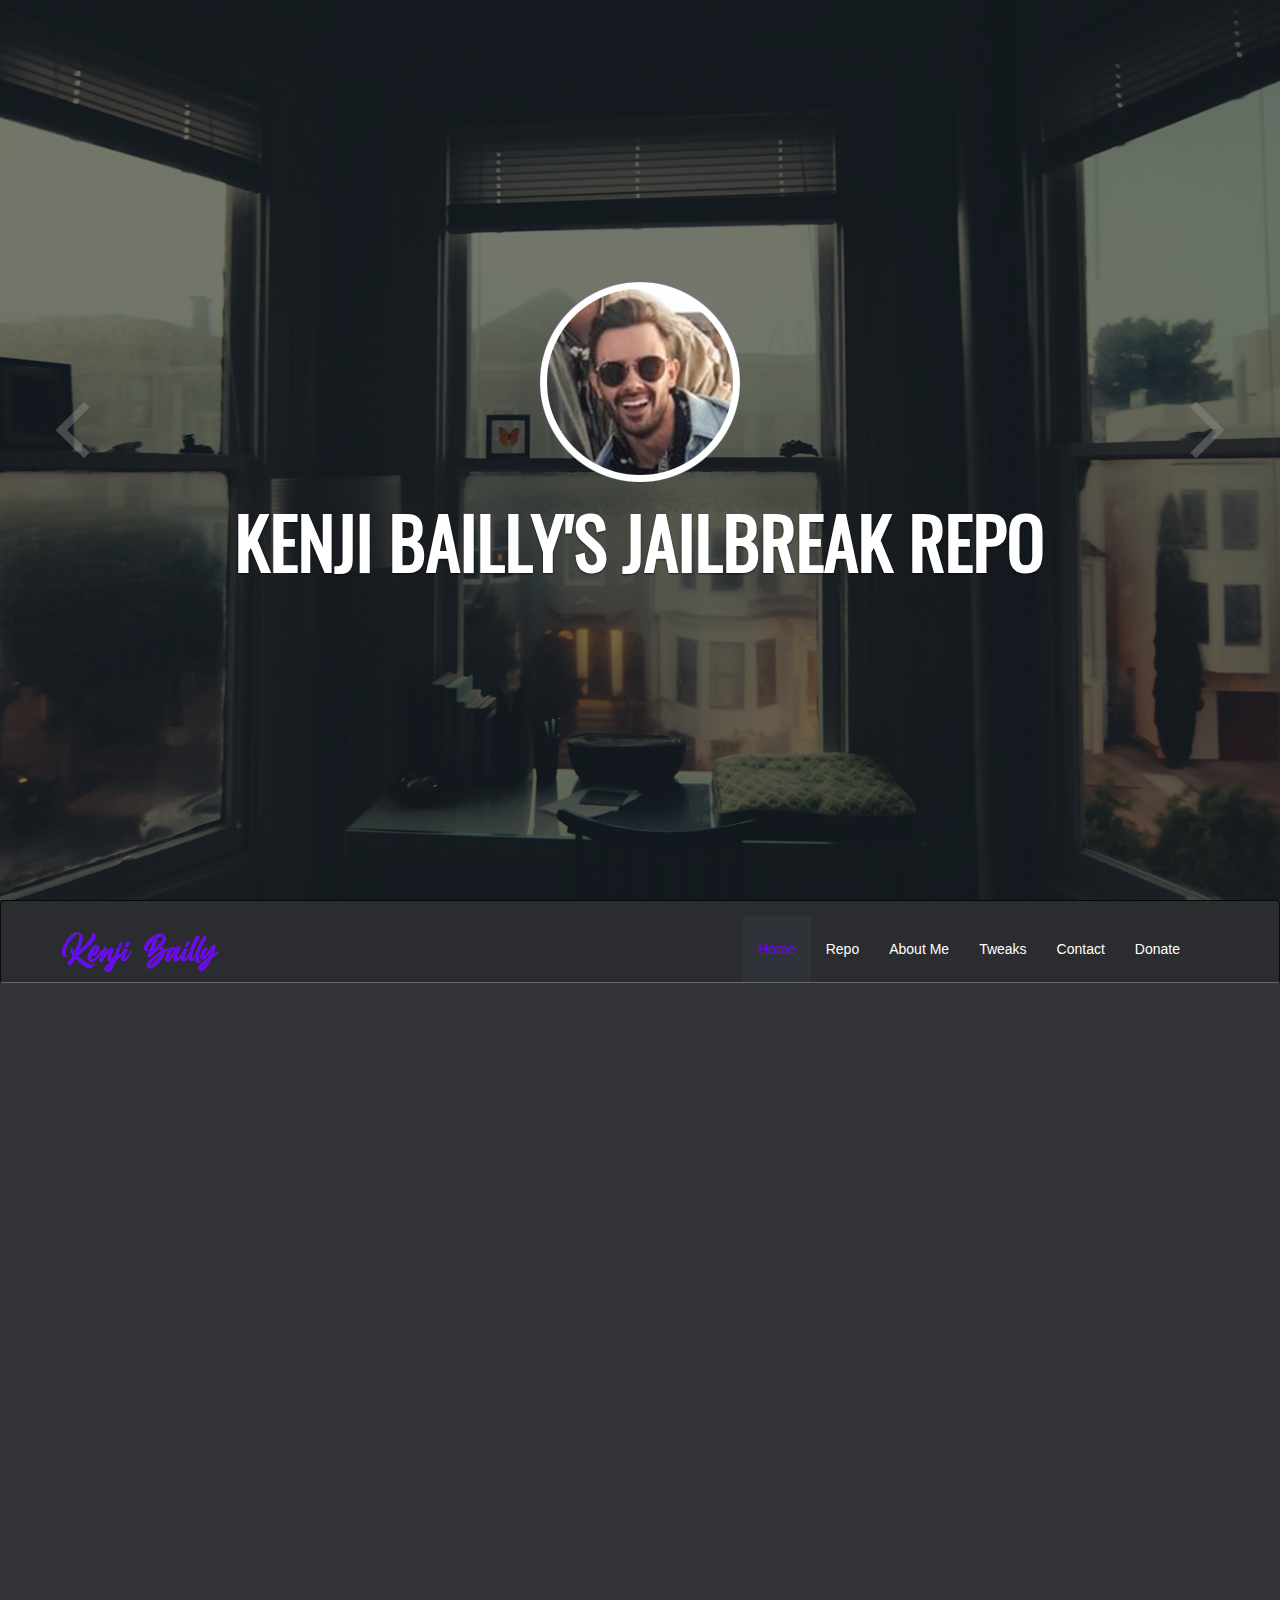
==== commit 8b4048f5: "Update index.html" ====
--- a/index.html
+++ b/index.html
@@ -174,9 +174,10 @@
                     <ul id="nav" class="nav navbar-nav">
 						<li class="current"><a href="#body">Home</a></li>
 						<li><a href="#repo">Repo</a></li>
-                        <li><a href="#about">About Us</a></li>
+                        <li><a href="#about">About Me</a></li>
                         <li><a href="#showcase">Tweaks</a></li>
-                        <li><a href="#contact-us">Contact</a></li>
+						<li><a href="#contact-us">Contact</a></li>
+						<li><a href="#donate">Donate</a></li>
                     </ul>
                 </nav>
 				<!-- /main nav -->
@@ -406,6 +407,7 @@
 							<ul class="text-center">
 							    <li><a href="javascript:void(0)" class="filter" data-filter="all">All</a></li>
 								<li><a href="javascript:void(0)" class="filter" data-filter=".starwars">Star Wars</a></li>
+								<li><a href="javascript:void(0)" class="filter" data-filter=".clocks">Clocks</a></li>
 								<li><a href="javascript:void(0)" class="filter" data-filter=".widgets">Other Widgets</a></li>
 							</ul>
 						</div>
@@ -490,7 +492,7 @@
 					<!-- /single portfolio item -->
 
 					<!-- single portfolio item -->	
-					<li class="mix widgets">
+					<li class="mix clocks">
 						<a href="" data-app="tweak" data-largesrc="img/portfolio/trippyclock.jpg" data-title="Trippy Clock" data-description="This is a Xen HTML tweak." data-cydia="cydia://url/https://cydia.saurik.com/api/share#?package=kenjibailly.trippyclock" data-zebra="zbra://packages/kenjibailly.trippyclock?source=kenjibailly.github.io/repo" data-sileo="sileo://package/kenjibailly.trippyclock" data-apptapp="installer://show/shared=Installer&name=Trippy+Clock&bundleid=kenjibailly.trippyclock&repo=https://kenjibailly.github.io/repo/">
 							<img src="img/portfolio/trippyclock.jpg" alt="Meghna">
 							<div class="hover-mask">
@@ -502,6 +504,20 @@
 						</a>
 					</li>
 					<!-- /single portfolio item -->
+
+					<!-- single portfolio item -->	
+					<li class="mix clocks">
+						<a href="" data-app="tweak" data-largesrc="img/portfolio/arsenalclock.jpg" data-title="Arsenal Clock" data-description="This is a Xen HTML tweak." data-cydia="cydia://url/https://cydia.saurik.com/api/share#?package=kenjibailly.arsenalclock" data-zebra="zbra://packages/kenjibailly.arsenalclock?source=kenjibailly.github.io/repo" data-sileo="sileo://package/kenjibailly.arsenalclock" data-apptapp="installer://show/shared=Installer&name=Arsenal+Clock&bundleid=kenjibailly.arsenalclock&repo=https://kenjibailly.github.io/repo/">
+							<img src="img/portfolio/arsenalclock.jpg" alt="Meghna">
+							<div class="hover-mask">
+								<h3>Arsenal Clock</h3>
+								<span>
+									<i class="fa fa-plus fa-2x"></i>
+								</span>
+							</div>
+						</a>
+					</li>
+					<!-- /single portfolio item -->
 					
 				</ul> <!-- end og grid -->
 			</div>  <!-- portfolio items wrapper -->
@@ -518,7 +534,7 @@
 					
 						<!-- section title -->
 						<div class="sub-title text-center wow fadeInDown" data-wow-duration="500ms">
-							<h3>What People Say About Us</h3>
+							<h3>What People Say About Me</h3>
 						</div>
 						<!-- /section title -->
 
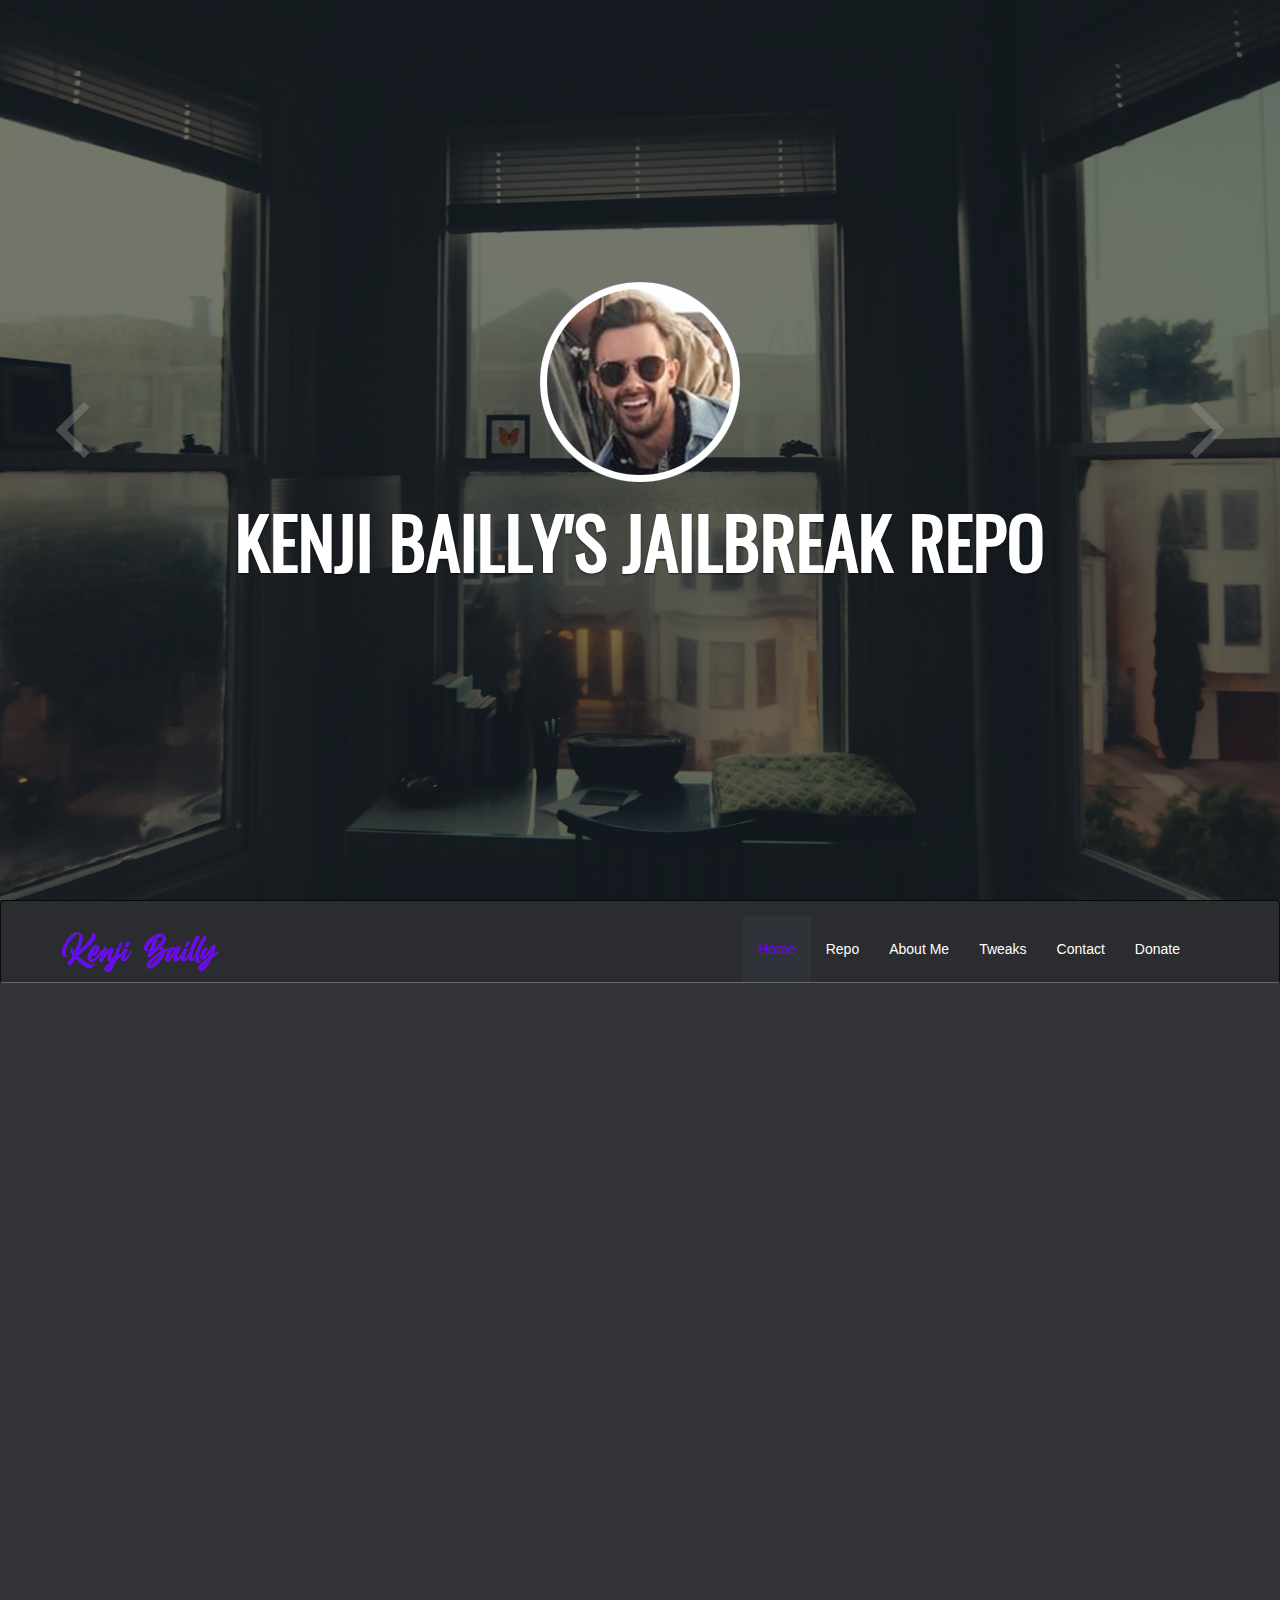
==== commit aaed662f: "Update index.html" ====
--- a/index.html
+++ b/index.html
@@ -334,8 +334,8 @@
 					
 					<!-- features item -->
 					<div id="features">
+
 						<div class="item">
-							
 							<div class="features-item">
 								
 								<!-- features media -->
@@ -350,36 +350,12 @@
 									<p></p>
 									<p>Star Wars Logo, Yoda, Light Saber and Stars</p>
 									<p>All tweaks have different settings. The lightsaber can be changed to any color for example.</p>
-									<a href="#" class="btn btn-transparent">Learn More</a>
-									<a href="#" class="btn btn-transparent">Purchase Theme</a>
 								</div>
 								<!-- /features content -->
 								
 							</div>
 						</div>
 						
-						<div class="item">
-							<div class="features-item">
-							
-								<!-- features media -->
-								<div class="col-md-6 feature-media wow fadeInUp" data-wow-duration="500ms">
-									<img src="img/blog/3D-beach-art.jpg" alt="3D Beach Art | Meghna" class="img-responsive">
-								</div>
-								<!-- /features media -->
-								
-								<!-- features content -->
-								<div class="col-md-6 feature-desc wow fadeInUp" data-wow-duration="500ms" data-wow-delay="300ms">
-									<h3>Main Features of Kenji Bailly's Repo</h3>
-									<p>Lorem ipsum dolor sit amet, consectetur adipisicing elit. A, dolores corporis maxime modi amet nisi quod delectus voluptas deleniti facere. Suscipit, modi ex magni quam nesciunt ullam nemo natus soluta!</p>
-									<p>Lorem ipsum dolor sit amet, consectetur adipisicing elit. A, dolores corporis maxime modi amet nisi quod delectus voluptas deleniti facere. Suscipit, modi ex magni quam nesciunt ullam nemo natus soluta!</p>
-									<a href="#" class="btn btn-transparent">Learn More</a>
-									<a href="#" class="btn btn-transparent">Purchase Theme</a>
-								</div>
-								<!-- /features content -->
-								
-							</div>
-						</div>
-					</div>
 					<!-- /features item -->
 					
 				</div> 		<!-- End row -->
@@ -423,7 +399,7 @@
 				
 					<!-- single portfolio item -->	
 					<li class="mix starwars">
-						<a href="" data-app="tweak" data-largesrc="img/portfolio/stars.jpg" data-title="Stars" data-description="This is a Xen HTML tweak." data-cydia="cydia://url/https://cydia.saurik.com/api/share#?package=kenjibailly.stars" data-zebra="zbra://packages/kenjibailly.stars?source=kenjibailly.github.io/repo" data-sileo="sileo://package/kenjibailly.stars" data-apptapp="installer://show/shared=Installer&name=Stars&bundleid=kenjibailly.stars&repo=https://kenjibailly.github.io/repo/">
+						<a href="" data-app="tweak" data-largesrc="img/portfolio/stars.jpg" data-title="Stars" data-description="This is a Xen HTML Homescreen tweak." data-cydia="cydia://url/https://cydia.saurik.com/api/share#?package=kenjibailly.stars" data-zebra="zbra://packages/kenjibailly.stars?source=kenjibailly.github.io/repo" data-sileo="sileo://package/kenjibailly.stars" data-apptapp="installer://show/shared=Installer&name=Stars&bundleid=kenjibailly.stars&repo=https://kenjibailly.github.io/repo/">
 							<img src="img/portfolio/stars.jpg" alt="Meghna">
 							<div class="hover-mask">
 								<h3>Stars</h3>
@@ -437,7 +413,7 @@
 					
 					<!-- single portfolio item -->	
 					<li class="mix starwars">
-						<a href="" data-app="tweak" data-largesrc="img/portfolio/babyyoda.jpg" data-title="Baby Yoda" data-description="This is a Xen HTML tweak." data-cydia="cydia://url/https://cydia.saurik.com/api/share#?package=kenjibailly.babyyoda" data-zebra="zbra://packages/kenjibailly.babyyoda?source=kenjibailly.github.io/repo" data-sileo="sileo://package/kenjibailly.babyyoda" data-apptapp="installer://show/shared=Installer&name=Baby+Yoda&bundleid=kenjibailly.babyyoda&repo=https://kenjibailly.github.io/repo/">
+						<a href="" data-app="tweak" data-largesrc="img/portfolio/babyyoda.jpg" data-title="Baby Yoda" data-description="This is a Xen HTML Homescreen tweak." data-cydia="cydia://url/https://cydia.saurik.com/api/share#?package=kenjibailly.babyyoda" data-zebra="zbra://packages/kenjibailly.babyyoda?source=kenjibailly.github.io/repo" data-sileo="sileo://package/kenjibailly.babyyoda" data-apptapp="installer://show/shared=Installer&name=Baby+Yoda&bundleid=kenjibailly.babyyoda&repo=https://kenjibailly.github.io/repo/">
 							<img src="img/portfolio/babyyoda.jpg" alt="Meghna">
 							<div class="hover-mask">
 								<h3>Baby Yoda</h3>
@@ -451,7 +427,7 @@
 
 					<!-- single portfolio item -->	
 					<li class="mix starwars">
-						<a href="" data-app="tweak" data-largesrc="img/portfolio/lightsaber.jpg" data-title="Light Saber" data-description="This is a Xen HTML tweak." data-cydia="cydia://url/https://cydia.saurik.com/api/share#?package=kenjibailly.lightsaber" data-zebra="zbra://packages/kenjibailly.lightsaber?source=kenjibailly.github.io/repo" data-sileo="sileo://package/kenjibailly.lightsaber" data-apptapp="installer://show/shared=Installer&name=Light+Saber&bundleid=kenjibailly.lightsaber&repo=https://kenjibailly.github.io/repo/">
+						<a href="" data-app="tweak" data-largesrc="img/portfolio/lightsaber.jpg" data-title="Light Saber" data-description="This is a Xen HTML Homescreen tweak." data-cydia="cydia://url/https://cydia.saurik.com/api/share#?package=kenjibailly.lightsaber" data-zebra="zbra://packages/kenjibailly.lightsaber?source=kenjibailly.github.io/repo" data-sileo="sileo://package/kenjibailly.lightsaber" data-apptapp="installer://show/shared=Installer&name=Light+Saber&bundleid=kenjibailly.lightsaber&repo=https://kenjibailly.github.io/repo/">
 							<img src="img/portfolio/lightsaber.jpg" alt="Meghna">
 							<div class="hover-mask">
 								<h3>Light Saber</h3>
@@ -465,7 +441,7 @@
 
 					<!-- single portfolio item -->	
 					<li class="mix starwars">
-						<a href="" data-app="tweak" data-largesrc="img/portfolio/starwars.jpg" data-title="Star Wars" data-description="This is a Xen HTML tweak." data-cydia="cydia://url/https://cydia.saurik.com/api/share#?package=kenjibailly.starwars" data-zebra="zbra://packages/kenjibailly.starwars?source=kenjibailly.github.io/repo" data-sileo="sileo://package/kenjibailly.starwars" data-apptapp="installer://show/shared=Installer&name=Star+Wars&bundleid=kenjibailly.starwars&repo=https://kenjibailly.github.io/repo/">
+						<a href="" data-app="tweak" data-largesrc="img/portfolio/starwars.jpg" data-title="Star Wars" data-description="This is a Xen HTML Homescreen tweak." data-cydia="cydia://url/https://cydia.saurik.com/api/share#?package=kenjibailly.starwars" data-zebra="zbra://packages/kenjibailly.starwars?source=kenjibailly.github.io/repo" data-sileo="sileo://package/kenjibailly.starwars" data-apptapp="installer://show/shared=Installer&name=Star+Wars&bundleid=kenjibailly.starwars&repo=https://kenjibailly.github.io/repo/">
 							<img src="img/portfolio/starwars.jpg" alt="Meghna">
 							<div class="hover-mask">
 								<h3>Star Wars</h3>
@@ -479,7 +455,7 @@
 
 					<!-- single portfolio item -->	
 					<li class="mix widgets">
-						<a href="" data-app="tweak" data-largesrc="img/portfolio/techpartshomescreen.jpg" data-title="Tech Parts Homescreen" data-description="This is a Xen HTML tweak." data-cydia="cydia://url/https://cydia.saurik.com/api/share#?package=kenjibailly.techpartshomescreen" data-zebra="zbra://packages/kenjibailly.techpartshomescreen?source=kenjibailly.github.io/repo" data-sileo="sileo://package/kenjibailly.techpartshomescreen" data-apptapp="installer://show/shared=Installer&name=TechParts+HomeScreen&bundleid=kenjibailly.techpartshomescreen&repo=https://kenjibailly.github.io/repo/">
+						<a href="" data-app="tweak" data-largesrc="img/portfolio/techpartshomescreen.jpg" data-title="Tech Parts Homescreen" data-description="This is a Xen HTML Homescreen tweak." data-cydia="cydia://url/https://cydia.saurik.com/api/share#?package=kenjibailly.techpartshomescreen" data-zebra="zbra://packages/kenjibailly.techpartshomescreen?source=kenjibailly.github.io/repo" data-sileo="sileo://package/kenjibailly.techpartshomescreen" data-apptapp="installer://show/shared=Installer&name=TechParts+HomeScreen&bundleid=kenjibailly.techpartshomescreen&repo=https://kenjibailly.github.io/repo/">
 							<img src="img/portfolio/techpartshomescreen.jpg" alt="Meghna">
 							<div class="hover-mask">
 								<h3>Tech Parts Homescreen </h3>
@@ -493,7 +469,7 @@
 
 					<!-- single portfolio item -->	
 					<li class="mix clocks">
-						<a href="" data-app="tweak" data-largesrc="img/portfolio/trippyclock.jpg" data-title="Trippy Clock" data-description="This is a Xen HTML tweak." data-cydia="cydia://url/https://cydia.saurik.com/api/share#?package=kenjibailly.trippyclock" data-zebra="zbra://packages/kenjibailly.trippyclock?source=kenjibailly.github.io/repo" data-sileo="sileo://package/kenjibailly.trippyclock" data-apptapp="installer://show/shared=Installer&name=Trippy+Clock&bundleid=kenjibailly.trippyclock&repo=https://kenjibailly.github.io/repo/">
+						<a href="" data-app="tweak" data-largesrc="img/portfolio/trippyclock.jpg" data-title="Trippy Clock" data-description="This is a Xen HTML Homescreen tweak." data-cydia="cydia://url/https://cydia.saurik.com/api/share#?package=kenjibailly.trippyclock" data-zebra="zbra://packages/kenjibailly.trippyclock?source=kenjibailly.github.io/repo" data-sileo="sileo://package/kenjibailly.trippyclock" data-apptapp="installer://show/shared=Installer&name=Trippy+Clock&bundleid=kenjibailly.trippyclock&repo=https://kenjibailly.github.io/repo/">
 							<img src="img/portfolio/trippyclock.jpg" alt="Meghna">
 							<div class="hover-mask">
 								<h3>Trippy Clock</h3>
@@ -507,7 +483,7 @@
 
 					<!-- single portfolio item -->	
 					<li class="mix clocks">
-						<a href="" data-app="tweak" data-largesrc="img/portfolio/arsenalclock.jpg" data-title="Arsenal Clock" data-description="This is a Xen HTML tweak." data-cydia="cydia://url/https://cydia.saurik.com/api/share#?package=kenjibailly.arsenalclock" data-zebra="zbra://packages/kenjibailly.arsenalclock?source=kenjibailly.github.io/repo" data-sileo="sileo://package/kenjibailly.arsenalclock" data-apptapp="installer://show/shared=Installer&name=Arsenal+Clock&bundleid=kenjibailly.arsenalclock&repo=https://kenjibailly.github.io/repo/">
+						<a href="" data-app="tweak" data-largesrc="img/portfolio/arsenalclock.jpg" data-title="Arsenal Clock" data-description="This is a Xen HTML Lockscreen tweak." data-cydia="cydia://url/https://cydia.saurik.com/api/share#?package=kenjibailly.arsenalclock" data-zebra="zbra://packages/kenjibailly.arsenalclock?source=kenjibailly.github.io/repo" data-sileo="sileo://package/kenjibailly.arsenalclock" data-apptapp="installer://show/shared=Installer&name=Arsenal+Clock&bundleid=kenjibailly.arsenalclock&repo=https://kenjibailly.github.io/repo/">
 							<img src="img/portfolio/arsenalclock.jpg" alt="Meghna">
 							<div class="hover-mask">
 								<h3>Arsenal Clock</h3>
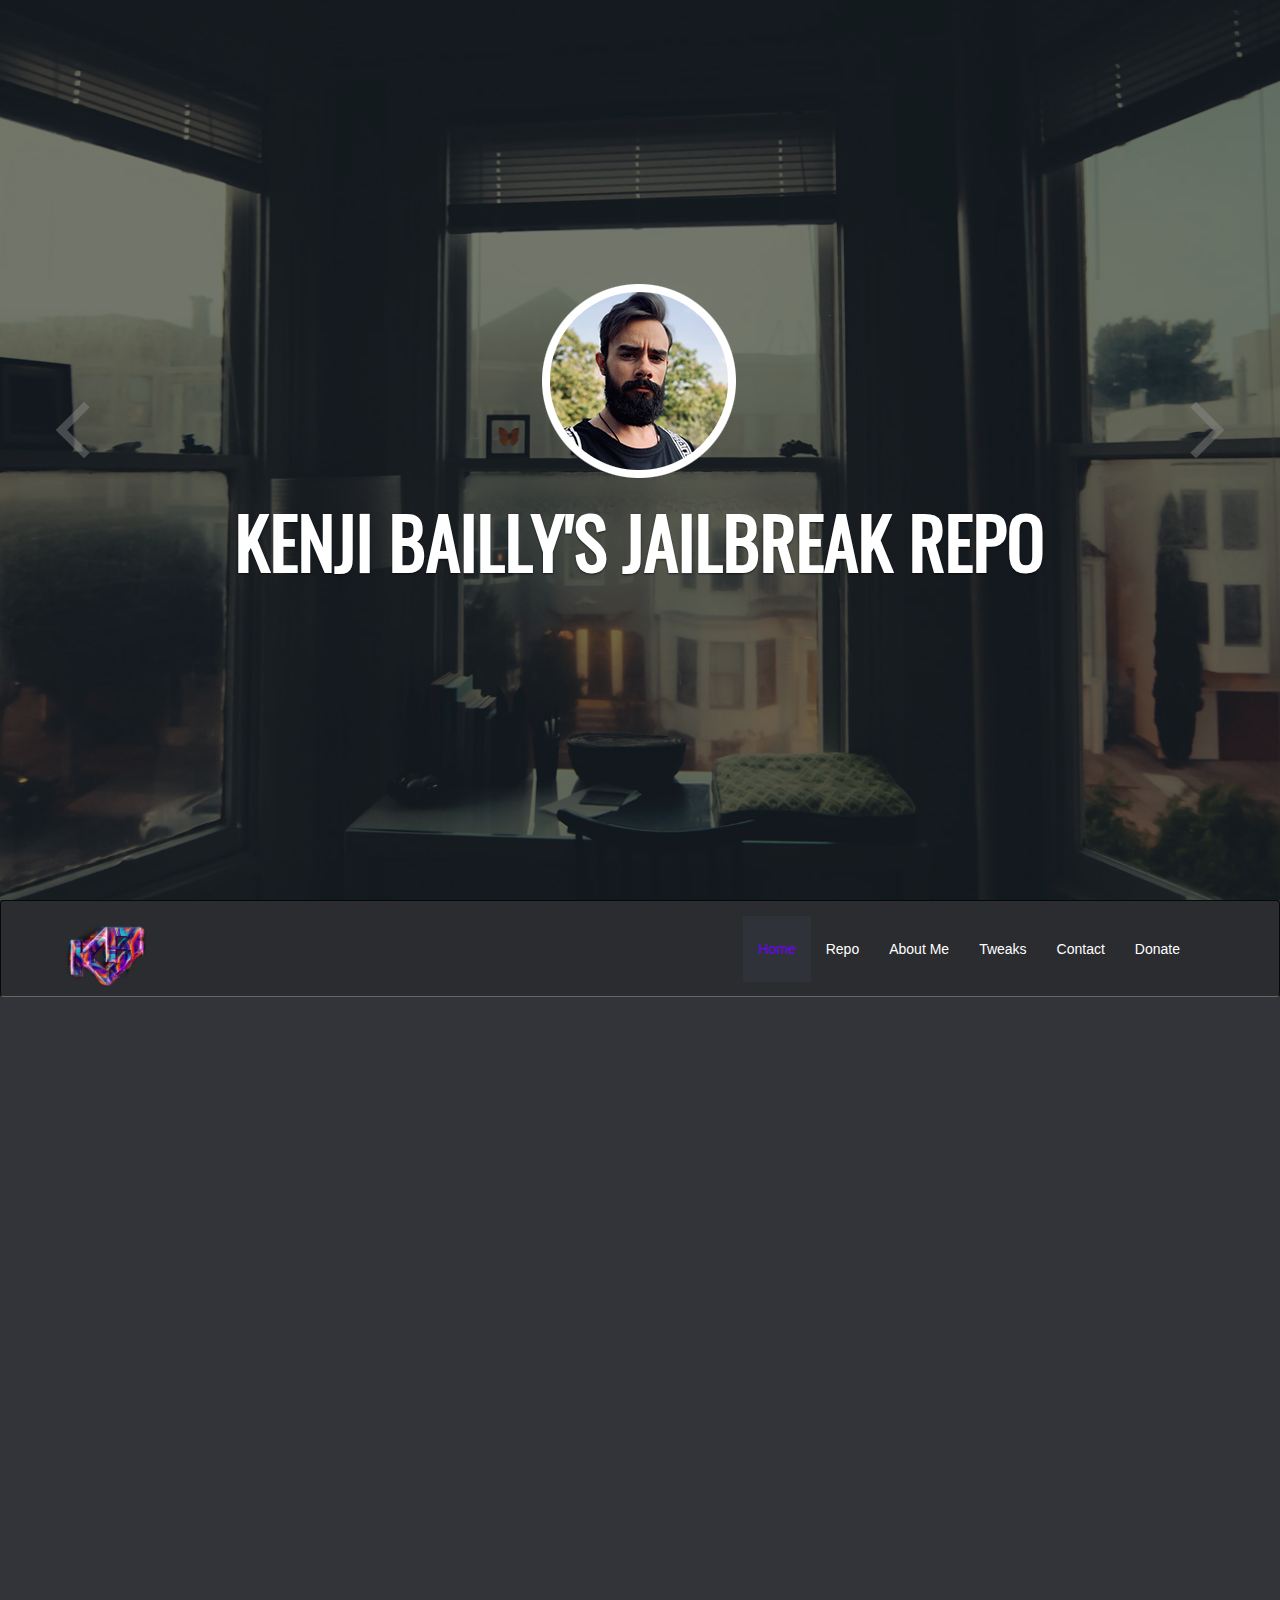
==== commit dec0da21: "KB logo" ====
--- a/index.html
+++ b/index.html
@@ -163,7 +163,7 @@
 					<!-- logo -->
                     <a class="navbar-brand" href="#body">
 						<h1 id="logo">
-							<img src="img/logo-meghna.png" alt="Meghna" />
+							<img src="img/logo-meghna.png" width="100px" height="64px" alt="Meghna" />
 						</h1>
 					</a>
 					<!-- /logo -->
@@ -695,7 +695,7 @@
 						<!-- copyright -->
 						<div class="copyright text-center">
 							<a href="index.html">
-								<img src="img/logo-meghna.png" alt="Meghna" /> 
+								<img src="img/logo-meghna.png" width="100px" height="64px" alt="Meghna" />
 							</a>
 							<br />
 							
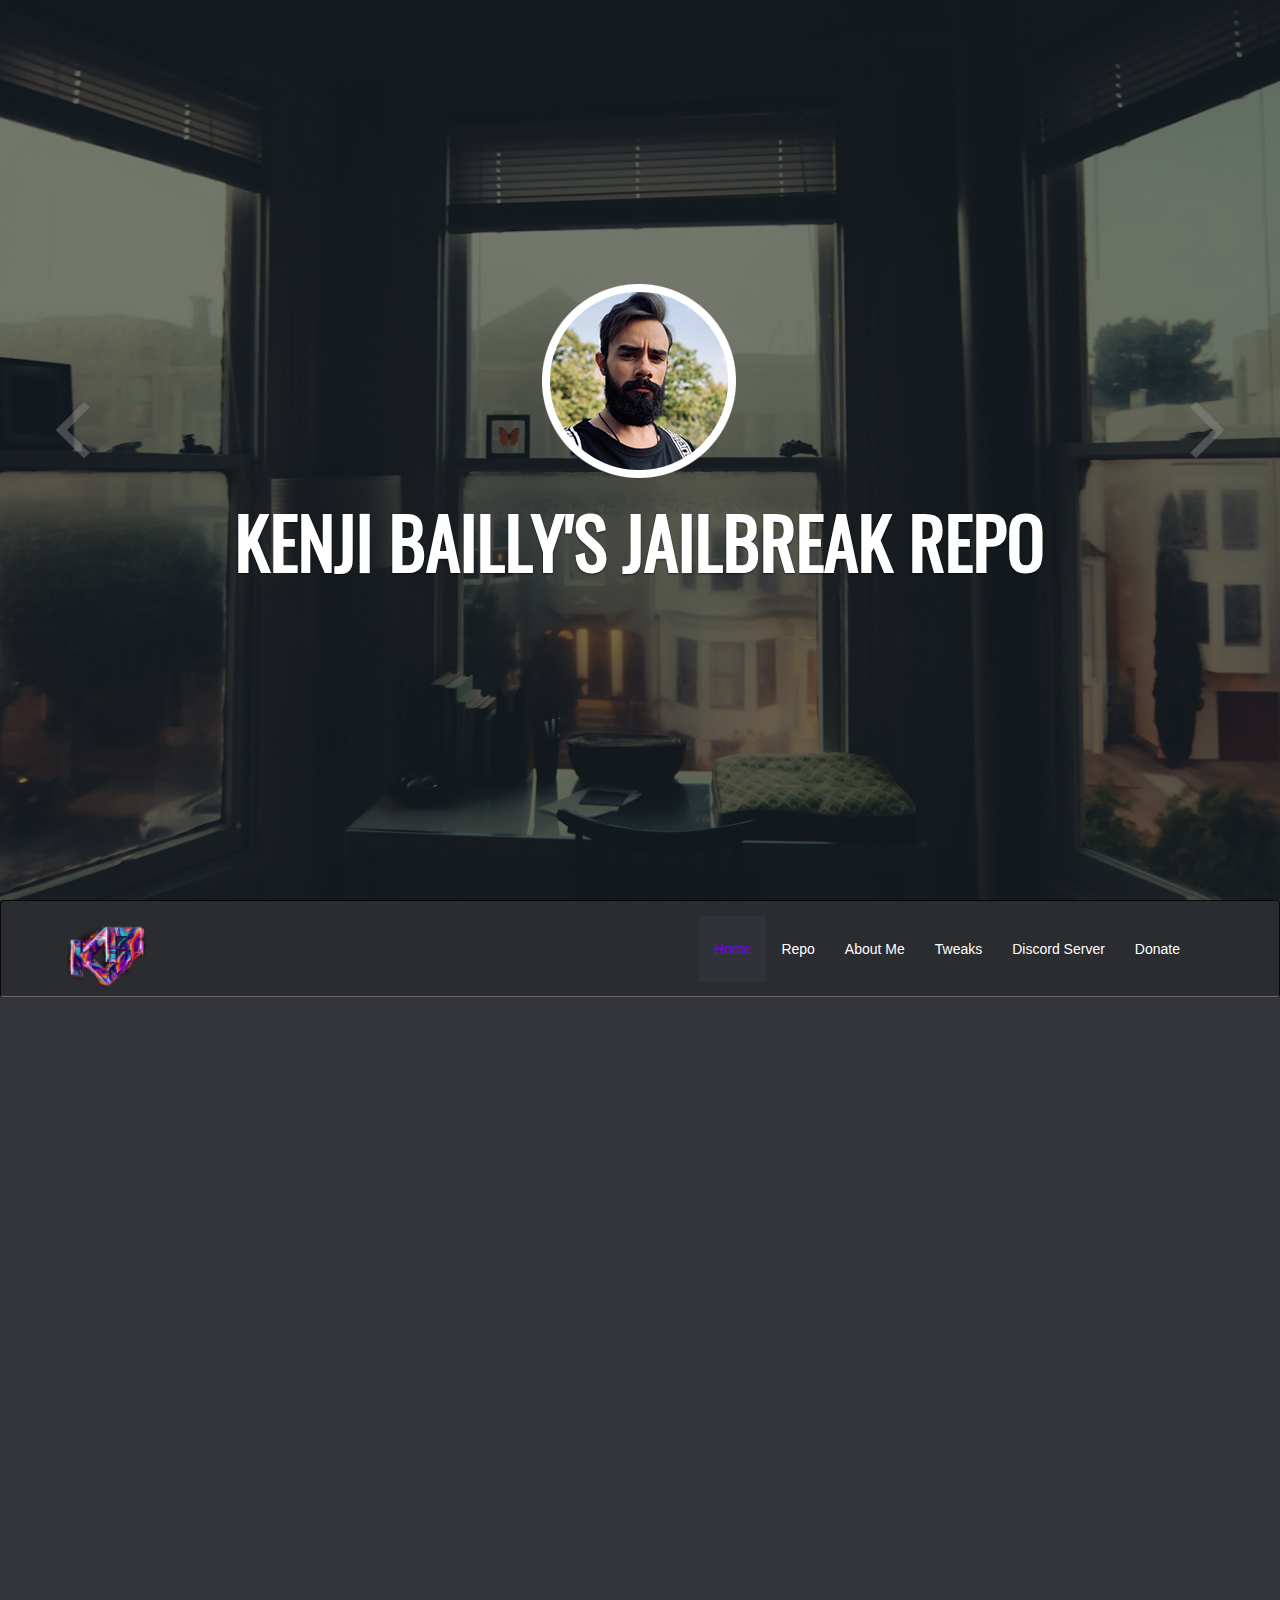
==== commit 98732c83: "Update index.html" ====
--- a/index.html
+++ b/index.html
@@ -176,7 +176,7 @@
 						<li><a href="#repo">Repo</a></li>
                         <li><a href="#about">About Me</a></li>
                         <li><a href="#showcase">Tweaks</a></li>
-						<li><a href="#contact-us">Contact</a></li>
+						<li><a href="#contact-us">Discord Server</a></li>
 						<li><a href="#donate">Donate</a></li>
                     </ul>
                 </nav>
@@ -517,6 +517,35 @@
 						<!-- testimonial wrapper -->
 						<div id="testimonials" class="wow fadeInUp" data-wow-duration="500ms" data-wow-delay="100ms">
 						
+
+						<!-- testimonial single -->
+							<div class="item text-center">
+								
+								<!-- client photo -->
+								<div class="client-thumb">
+									<img src="img/team/client1.png" class="img-responsive" alt="Meghna">
+								</div>
+								<!-- /client photo -->
+								
+								<!-- client info -->
+								<div class="client-info">
+									<div class="client-meta">
+										<h3>super_plomo</h3>
+										<span>August 18, 2020</span>
+									</div>
+									<div class="client-comment">
+										<p>Impressive beard my friend</p>
+										<ul class="social-profile">
+											<li><a href="#"><i class="fa fa-facebook-square fa-lg"></i></a></li>
+											<li><a href="#"><i class="fa fa-twitter-square fa-lg"></i></a></li>
+											<li><a href="#"><i class="fa fa-linkedin-square fa-lg"></i></a></li>
+										</ul>
+									</div>
+								</div>
+								<!-- /client info -->
+							</div>
+							<!-- /testimonial single -->
+							
 							<!-- testimonial single -->
 							<div class="item text-center">
 								
@@ -534,34 +563,6 @@
 									</div>
 									<div class="client-comment">
 										<p>Epic tweaks and great dev!</p>
-										<ul class="social-profile">
-											<li><a href="#"><i class="fa fa-facebook-square fa-lg"></i></a></li>
-											<li><a href="#"><i class="fa fa-twitter-square fa-lg"></i></a></li>
-											<li><a href="#"><i class="fa fa-linkedin-square fa-lg"></i></a></li>
-										</ul>
-									</div>
-								</div>
-								<!-- /client info -->
-							</div>
-							<!-- /testimonial single -->
-						
-							<!-- testimonial single -->
-							<div class="item text-center">
-								
-								<!-- client photo -->
-								<div class="client-thumb">
-									<img src="img/team/client.jpg" class="img-responsive" alt="Meghna">
-								</div>
-								<!-- /client photo -->
-								
-								<!-- client info -->
-								<div class="client-info">
-									<div class="client-meta">
-										<h3>Say something about me</h3>
-										<span></span>
-									</div>
-									<div class="client-comment">
-										<p>More to come</p>
 										<ul class="social-profile">
 											<li><a href="#"><i class="fa fa-facebook-square fa-lg"></i></a></li>
 											<li><a href="#"><i class="fa fa-twitter-square fa-lg"></i></a></li>
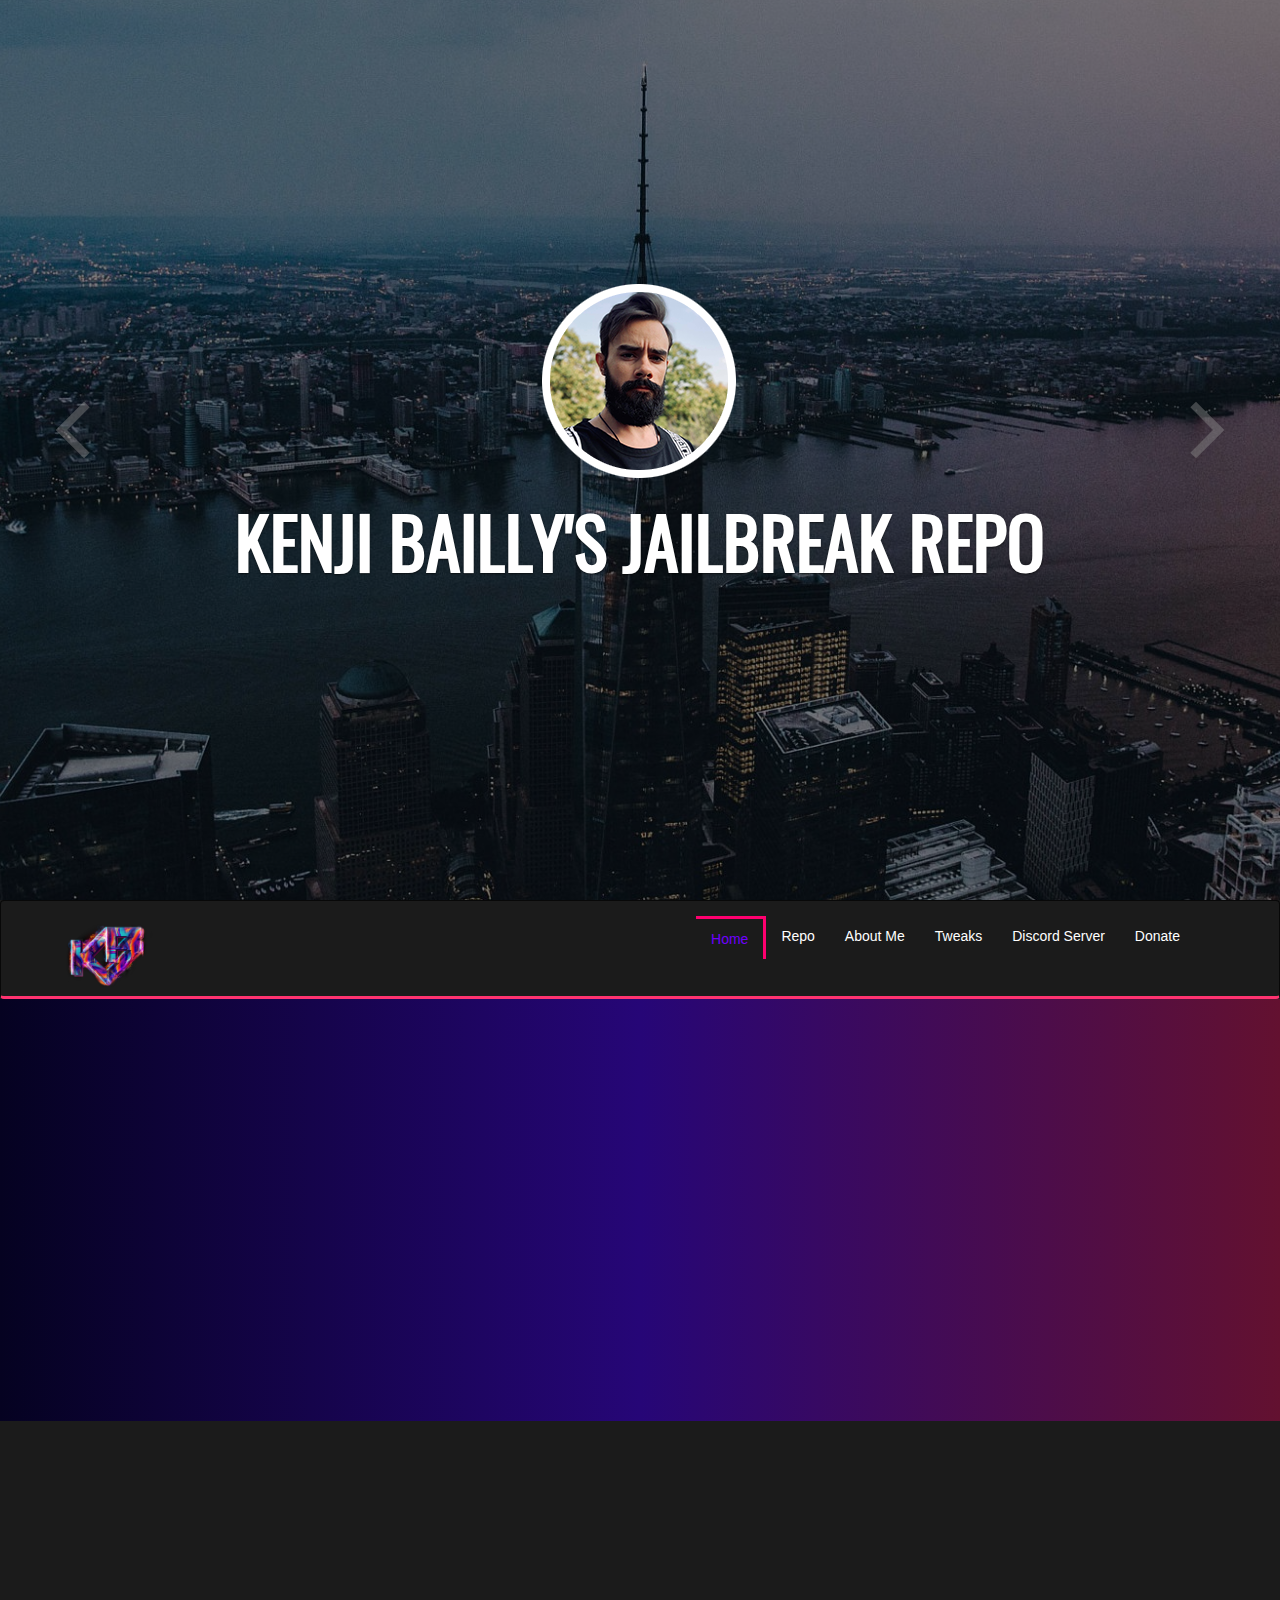
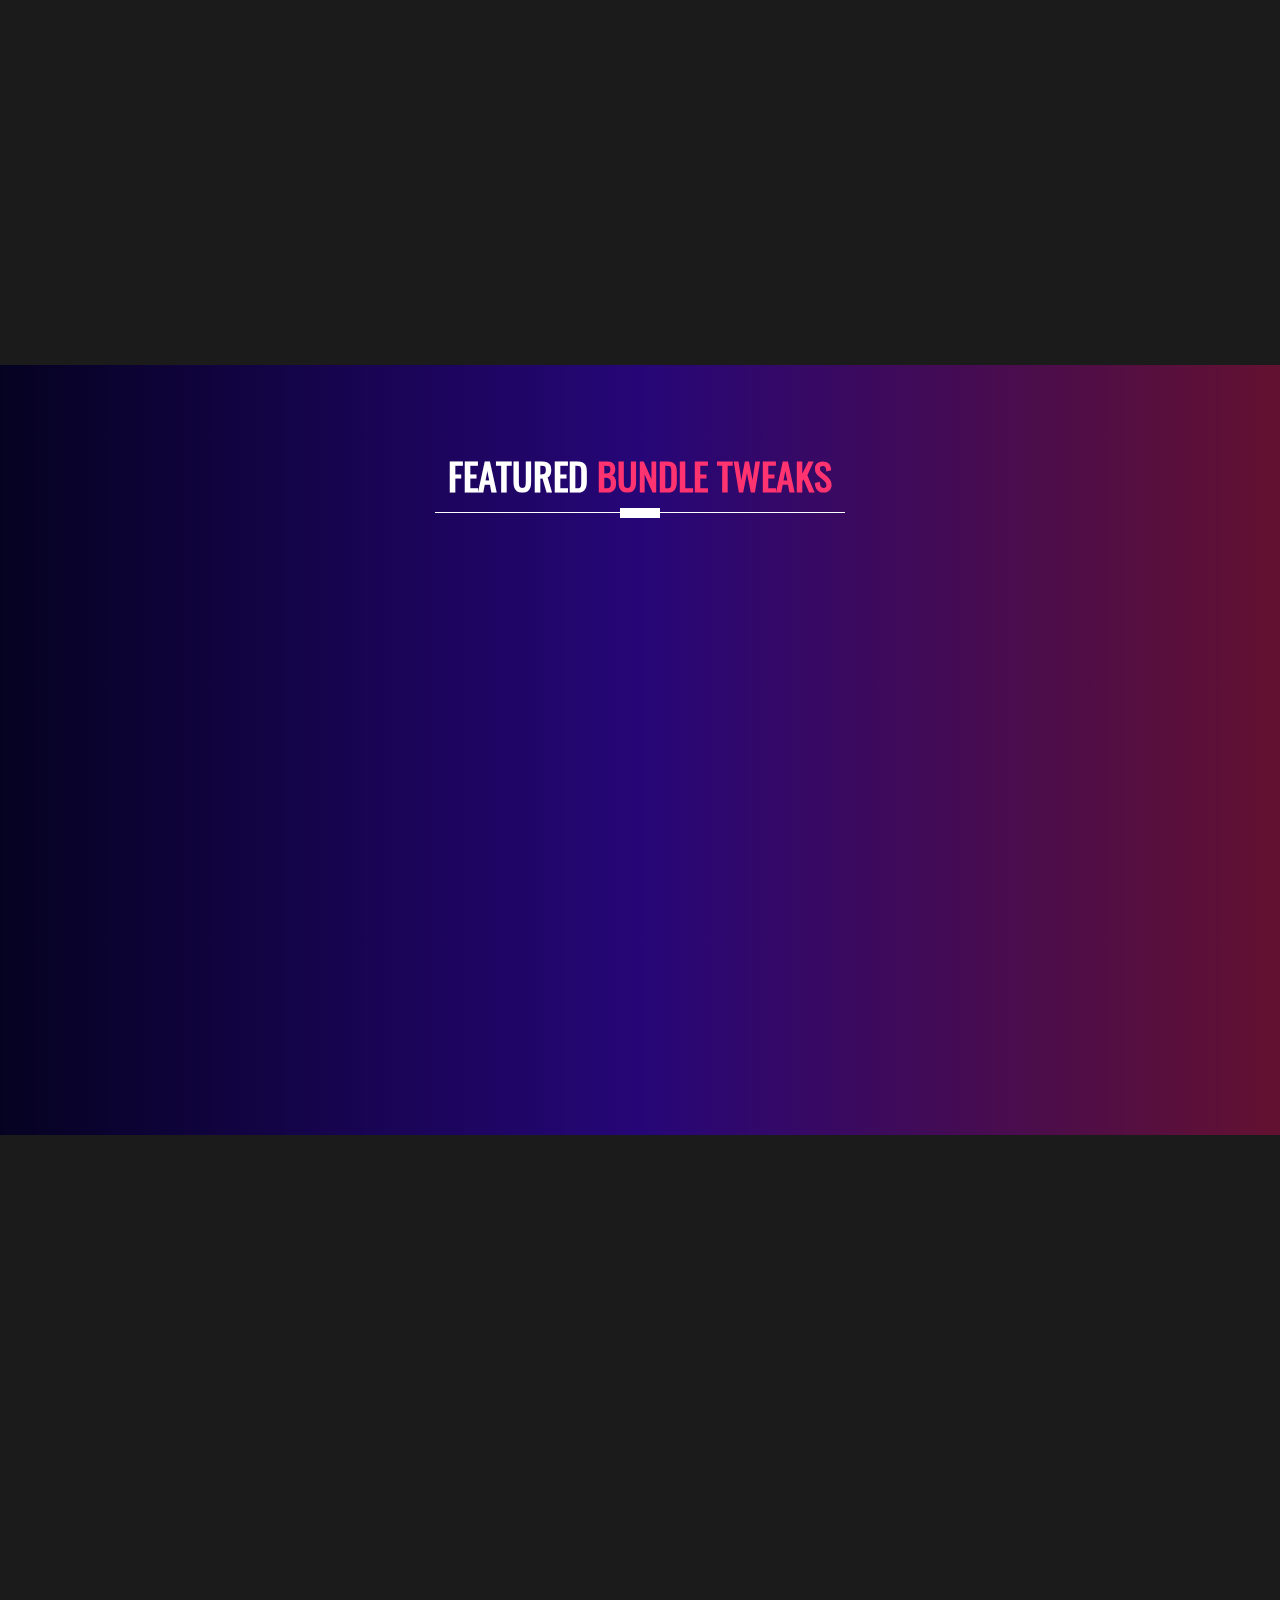
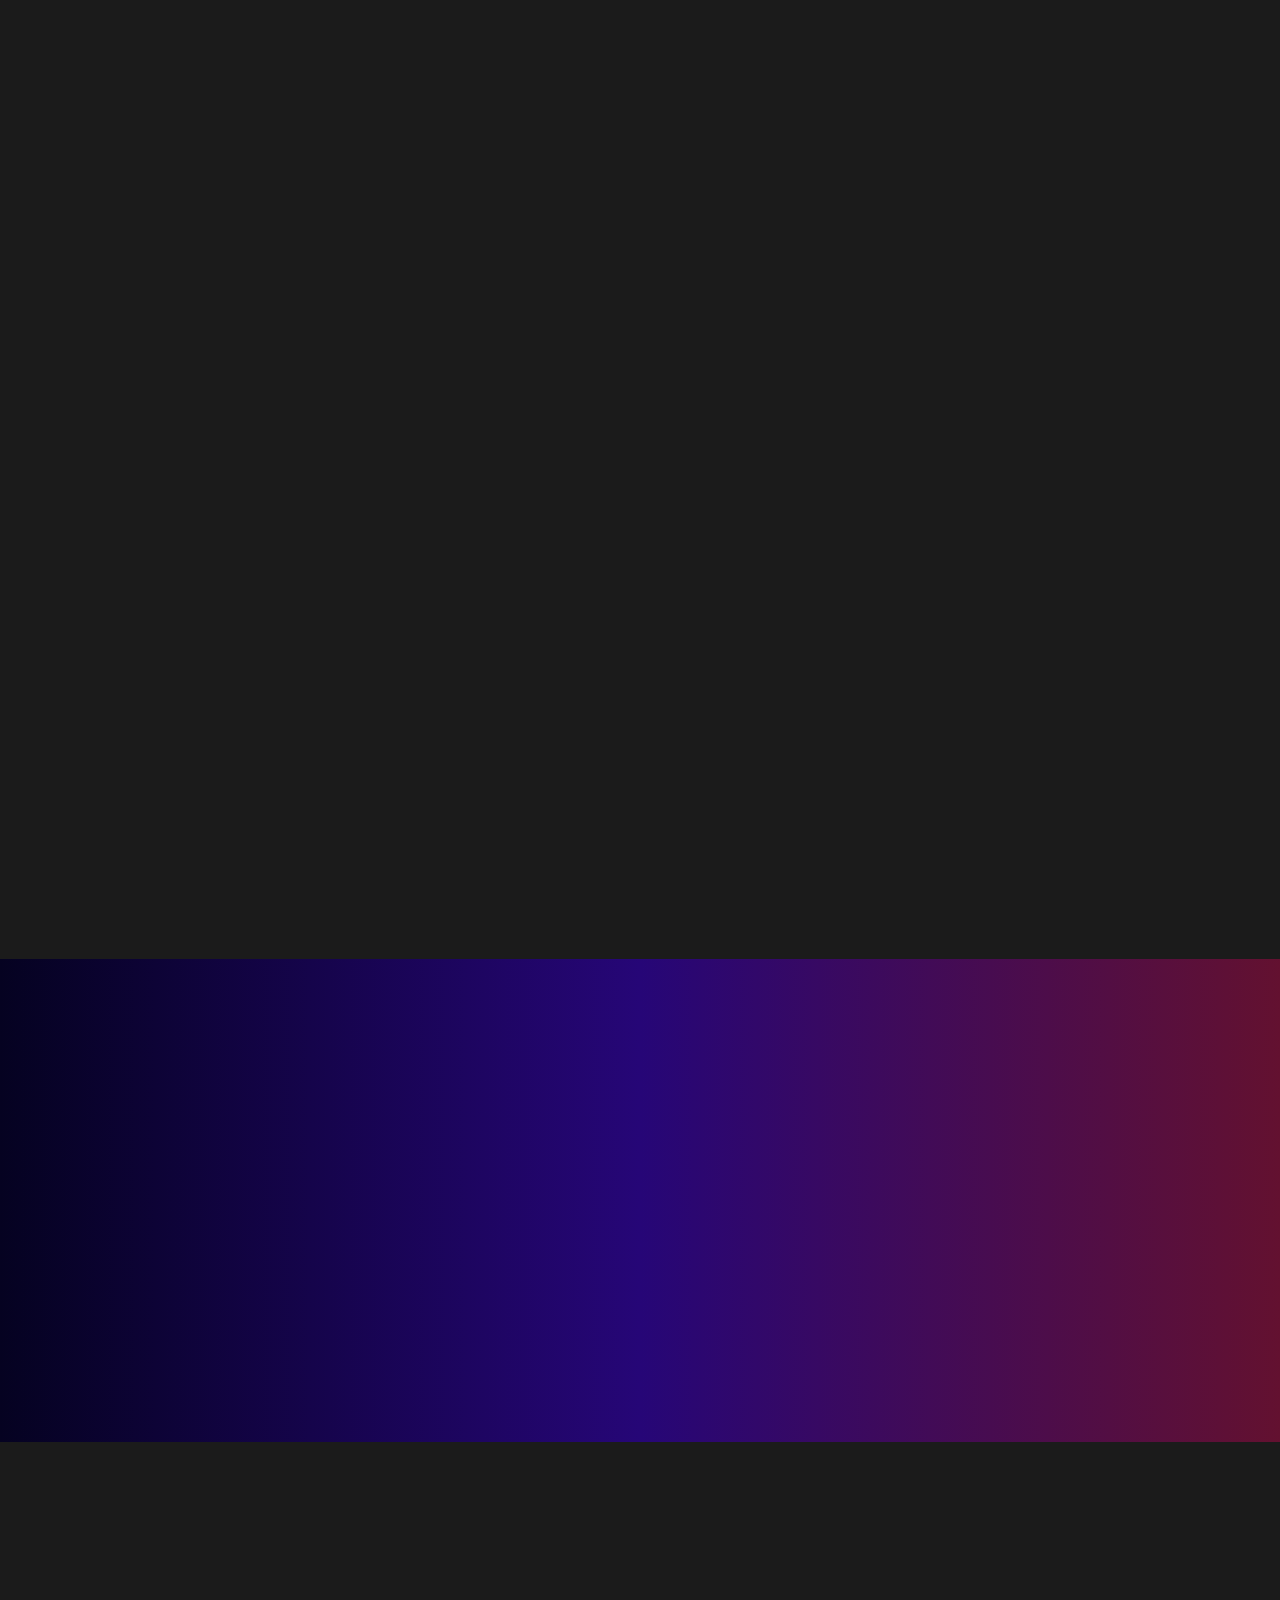
==== commit e8109092: "Color update" ====
--- a/index.html
+++ b/index.html
@@ -197,7 +197,7 @@
 				
 					<!-- section title -->
 					<div class="title text-center wow fadeIn" data-wow-duration="1500ms" >
-						<h2>Kenji Bailly's <span class="color">Jailbreak Repo</span></h2>
+						<h2>Kenji Bailly's <span class="orangepink">Jailbreak Repo</span></h2>
 						<div class="border"></div>
 					</div>
 					<!-- /section title -->
@@ -265,7 +265,7 @@
 		<!--
 		Start About Section
 		==================================== -->
-		<section id="about" class="bg-one parallax-section">
+		<section id="about" class="parallax-section">
 			<div class="container">
 				<div class="row">
 				
@@ -328,7 +328,7 @@
 		<!--
 		Start Main Features
 		==================================== -->
-		<section id="main-features">
+		<section id="main-features" class="bg-one">
 			<div class="container">
 				<div class="row">
 					
@@ -337,7 +337,14 @@
 
 						<div class="item">
 							<div class="features-item">
-								
+
+								<!-- section title -->
+								<div class="title text-center">
+									<h2>Featured <span class="orangepink">Bundle Tweaks</span></h2>
+									<div class="border"></div>
+								</div>
+								<!-- /section title -->
+
 								<!-- features media -->
 								<div class="col-md-6 feature-media media-wrapper wow fadeInUp" data-wow-duration="500ms">
 									<iframe src="https://player.vimeo.com/video/437264541" height="250" frameborder="0" allow="autoplay; fullscreen" allowfullscreen></iframe>
@@ -611,13 +618,13 @@
 		
 		<!-- Start Contact Us
 		=========================================== -->		
-		<section id="contact-us">
+		<section id="contact-us" class="bg-one">
 			<div class="container">
 				<div class="row">
 					
 					<!-- section title -->
 					<div class="title text-center wow fadeIn" data-wow-duration="500ms">
-						<h2>Get In <span class="color">Touch</span></h2>
+						<h2>Get In <span class="orangepink">Touch</span></h2>
 						<div class="border"></div>
 					</div>
 					<!-- /section title -->
@@ -674,7 +681,7 @@
 		<!-- end Donate Area
 		========================================== -->
 		
-		<footer id="footer" class="bg-one">
+		<footer id="footer">
 			<div class="container">
 			    <div class="row wow fadeInUp" data-wow-duration="500ms">
 					<div class="col-lg-12">
@@ -699,8 +706,8 @@
 								<img src="img/logo-meghna.png" width="100px" height="64px" alt="Meghna" />
 							</a>
 							<br />
-							
-							<p>Design And Developed by <a href="http://www.themefisher.com"> Themefisher Team</a>. Copyright &copy; 2015. All Rights Reserved.</p>
+							<p>Redesigned and redevloped by <a href="https://kenjibailly.github.com">Kenji Bailly</a>.</p>							
+							<p>Originally design and developed by <a href="http://www.themefisher.com"> Themefisher Team</a>. Copyright &copy; 2015. All Rights Reserved.</p>
 						</div>
 						<!-- /copyright -->
 						
--- a/css/main.css
+++ b/css/main.css
@@ -37,7 +37,7 @@
 
 
 body {
-    background-color: #2B2C30;
+    background-color: #1b1b1b;
 	font-family: 'Ubuntu', 'Arial', sans-serif;
     line-height: 1.5;
     color: #ddd;
@@ -157,7 +157,9 @@
 
 
 #loading-mask {
-    background: #333439;
+    /* background: #050505; */
+    background: rgb(5,2,33);
+    background: linear-gradient(90deg, rgba(5,2,33,1) 0%, rgba(38,6,119,1) 50%, rgba(99,17,48,1) 100%); 
     height: 100%;
     left: 0;
     opacity: 1;
@@ -212,6 +214,10 @@
     color: #6f00ff;
 }
 
+.orangepink {
+    color: #ff3370;
+}
+
 .sub-title {
     padding: 0 0 50px;
 }
@@ -229,7 +235,17 @@
 }
 
 .bg-one {
-    background-color: #333439;
+    /* background-color: #050505; */
+    background: rgb(5,2,33);
+    background: linear-gradient(90deg, rgba(5,2,33,1) 0%, rgba(38,6,119,1) 50%, rgba(99,17,48,1) 100%); 
+}
+
+.bg-one h3 {
+    color: white;
+}
+
+.bg-one .btn {
+    background-color: #26292e;
 }
 
 .parallax-section {
@@ -293,13 +309,17 @@
 ==================================================================*/
 
 .navbar-inverse {
-	background-color: #2B2C30;
-	width: 100%;
+	background-color: #1b1b1b;
+    /* background-image: linear-gradient(-20deg, #b721ff 0%, #21d4fd 100%); */
+    width: 100%;
 	z-index: 99;
 }
 
 .navbar {
-  border-bottom: 1px solid #666;
+  border-bottom: 3px solid #ff3370;
+  -webkit-background-clip: padding-box; /* for Safari */
+  background-clip: padding-box; /* for IE9+, Firefox 4+, Opera, Chrome */
+  /* border-bottom: 1px solid #6f00ff; */
   margin-bottom: 0;
 }
 
@@ -315,7 +335,7 @@
 .navbar-inverse .navbar-nav > li > a {
     color: #fff;
     font-size: 14px;
-    line-height: 26px;
+    line-height: 0px;
     padding: 20px 15px;
 
 	-webkit-transition: background .5s ease-in-out 0s;
@@ -326,7 +346,8 @@
 
 .navbar-inverse .navbar-nav > li.current > a {
     color: #6f00ff;
-    background-color: #2f3238;
+    border-right: 3px solid #ff006f;
+    border-top: 3px solid #ff006f;
 }
 
 .navbar-inverse .navbar-nav > li > a:hover {
@@ -344,7 +365,7 @@
 
 #about {
     padding: 70px 0;
-    background-image: url(../img/parallax/twitter.jpg);
+    background-image: url(../img/parallax/cityriver.jpg);
 }
 
 .icon-box {
@@ -648,7 +669,7 @@
 
 #team-skills {
     padding: 70px 0;
-    background-image: url(../img/parallax/skills.jpg);
+    background-image: url(../img/parallax/cityriver.jpg);
 }
 
 .skill-chart > h3 {
@@ -851,11 +872,11 @@
 }
 
 .pricing {
-	background-color: #2b2c30;
+	background-color: #050505;
 }
 
 .price-title {
-  background-color: #2b2c30;
+  background-color: #050505;
   padding: 30px 0 20px;
 }
 
@@ -902,7 +923,7 @@
 ==================================================================*/
 
 #donate {
-    background-image: url(../img/parallax/city.jpg);
+    background-image: url(../img/parallax/cityriver.jpg);
     padding: 70px 0;
 }
 
@@ -915,7 +936,7 @@
 ==================================================================*/
 
 #testimonial {
-    background-image: url(../img/parallax/city.jpg);
+    background-image: url(../img/parallax/cityriver.jpg);
     padding: 70px 0;
 }
 
@@ -1244,12 +1265,12 @@
 .copyright p,a{
     margin-top: 15px;
     font-size: 0.8em;
-    color: #666666;
+    color: #4b4b4b;
 }
 
 
 #scrollUp {
-    border: 1px solid #4e595f;
+    border: 1px solid #ff3370;
     bottom: 15px;
     color: #fff;
     display: none;
